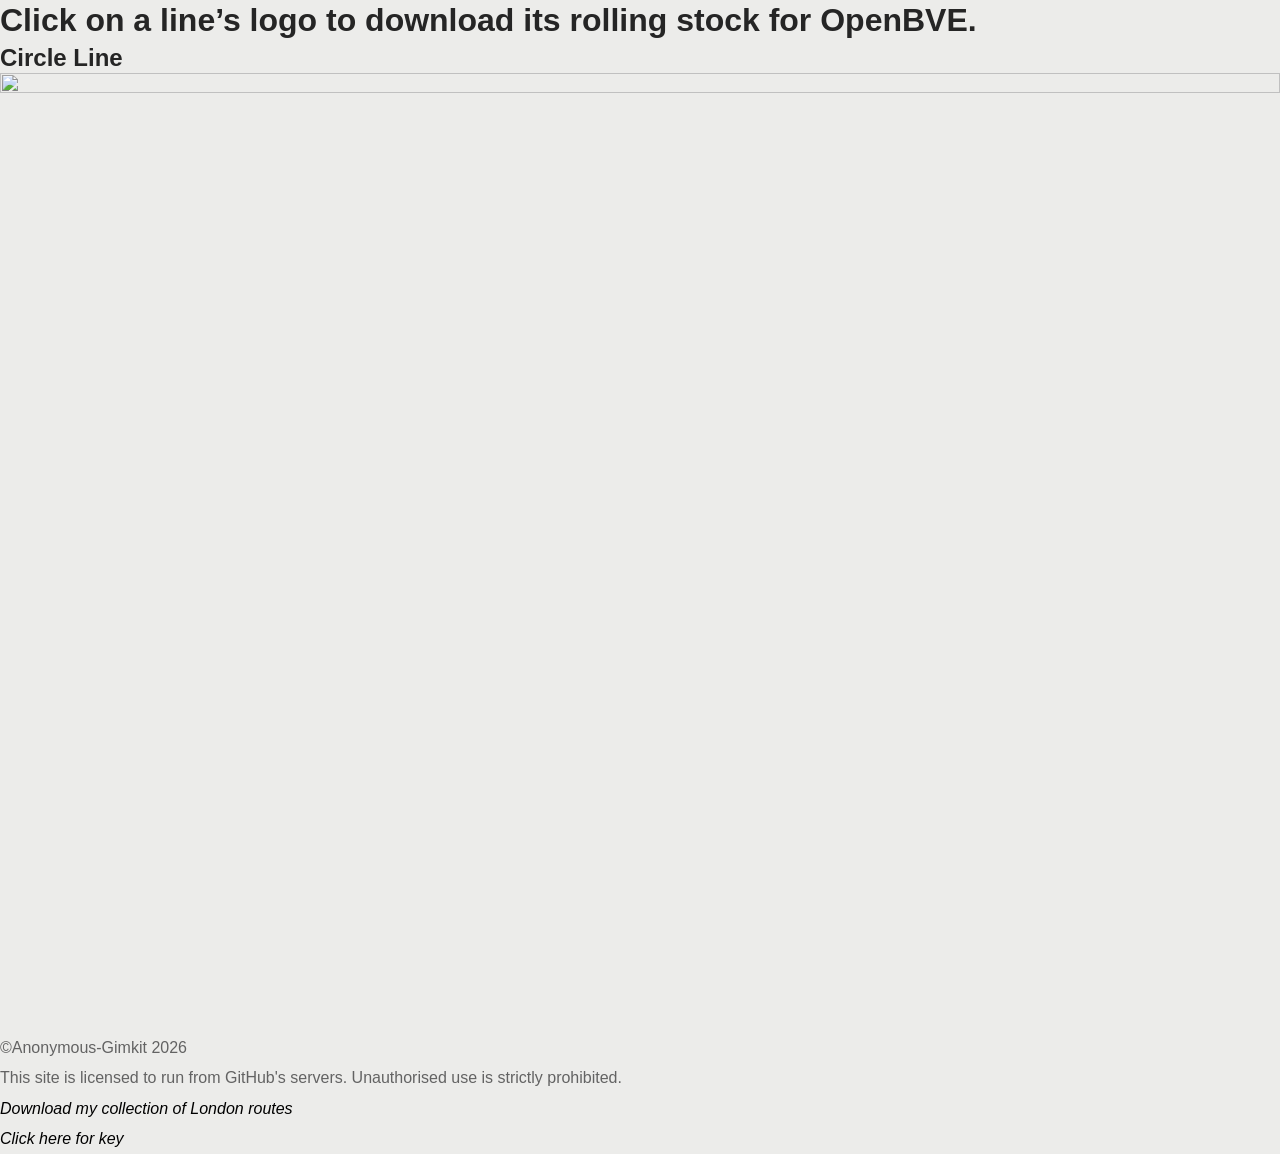
==== index.html @ 58d27453 "Update index.html" ====
<!DOCTYPE html>
<html>
  <head>
    <meta charset="utf-8">
    <title>Singapore MRT Rolling Stock for OpenBVE</title>
    <link rel="icon" type="image/svg+xml" href="favicon-SGMRT.svg">
    <link rel="stylesheet" href="css/style.css">
    <link rel="stylesheet" href="css/style-mobNav.css">
    <link rel="stylesheet" href="css/style-breakpoints.css">

    <link rel="stylesheet" href="https://unpkg.com/swiper/swiper-bundle.min.css">
    <link rel="stylesheet" href="css/carousel.css">  
  <style></style>
  </head>
  <body>
    <div>
      <h1>Click on a line’s logo to download its rolling stock for OpenBVE.</h1>
    </div>
    <div>
      <h2>Circle Line</h2>
      <a href="releases-ccl">
        <img src="releases-ccl/favicon-ccl.svg" width="400" height="300">
      </a>
    </div>
  </body>
  <footer>
    <p>©Anonymous-Gimkit 2026</p>
    <p>This site is licensed to run from GitHub's servers. Unauthorised use is strictly prohibited.</p>
    <p><i><a href="https://mega.nz/folder/wrhk1AKR">Download my collection of London routes</a></i></p>
    <p><a href="key.png"><i>Click here for key</i></a></p>
  </footer>
</html>
---- css/style.css ----
/* ------------------------------------------
[Tables of Content]

> style (this)
    - Import
    - 1.0 Body/Main Styling
    - 2.0 Paddings/Margins
    - 3.0 Heading
    - 4.0 BackToTop/ ProgressBar
    - 5.0 Buttons
    - 6.0 Header
    - 7.0 Hero
    - 8.0 Animations
    - 9.0 About
    - 10.0 Timelines/Summary
    - 12.0 Works By NRFZ/Blogs (Featured/Main)
    - 13.0 Hero Details
    - 14.0 Skills Section
    - 15.0 Works By NRFZ_Details Section
    - 16.0 Blog Post Section
    - 17.0 Breadcrumbs
    - 18.0 Portfolio Controls
    - 19.0 EICW
    - 20.0 Filter/Jumplist Controls
    - 21.0 Scrollable Tabs
    - 22.0 Navigation
    - 23.0 Footer
    - 24.0 Screenshots Draggable Carousel

> style-breakpoints
> dark-mode
--------------------------------------------- */

/* ------------------------------------------ Import and font ------------------------------------------*/
@font-face {
  font-family: "IdentityFont";
  src: url("LTAId.ttf") format("truetype");
}

@import url(bootstrap.min.css);
@import url(animate.css);
@import url(owl.carousel.min.css);
@import url(magnific-popup.css);
@import url(default-assets/themify-icons.css);
/* ------------------------------------------*/

/* ------------------------------------------ 1.0 Body/Main Styling ------------------------------------------ */

* {
    box-sizing: border-box;
    padding: 0;
    margin: 0;
}

html,
body {
    overflow-x: hidden;
    width: 100%;
}


body {
    font-family: "Onest", sans-serif;
    background: #ececea;
    min-height: 100vh;
    padding: 0;
    margin: 0;
    overflow-x: hidden;
}


h1,
h2,
h3,
h4,
h5,
h6 {
    font-family: "Onest", sans-serif;
    color: #252525;
    line-height: 1.3;
    font-weight: 600;
    cursor: default;
}

a,
a:active,
a:focus,
a:hover {
    color: #000;
    text-decoration: none;
    -webkit-transition-duration: 500ms;
    -o-transition-duration: 500ms;
    transition-duration: 500ms;
    font-weight: 500;
}


li {
    list-style: none;
}

p {
    line-height: 1.9;
    color: #636363;
    font-size: 16px;
    font-weight: 400;
    cursor: default;
}

img {
    width: 100%;
    height: auto;
}

ul {
    margin: 0;
    padding: 0;
}

ul li {
    margin: 0;
    padding: 0;
}

.bg-overlay {
    position: relative;
    z-index: 1;
}

.bg-overlay::after {
    position: absolute;
    content: "";
    height: 100%;
    width: 100%;
    top: 0;
    left: 0;
    z-index: -1;
}

.bg-overlay-section::after {
    position: absolute;
    content: "";
    height: 100%;
    width: 100%;
    top: 0;
    left: 0;
    z-index: -1;
}

.row {
    margin-right: 0px;
    margin-left: 0px;
}

.container {
    width: 100%;
    padding-right: 25px;
    padding-left: 25px;
    margin-right: auto;
    margin-left: auto;
}

.container-xxl {
    padding-right: 50px;
    padding-left: 50px;
    max-width: 90em;
    margin-right: auto;
    margin-left: auto;
}

.mfp-arrow {
    top: 75%;
}

.bg-img {
    background-position: center center !important;
    background-size: cover !important;
    background-repeat: no-repeat !important;
}

.mfp-image-holder .mfp-close,
.mfp-iframe-holder .mfp-close {
    position: fixed;
    z-index: 100;
    color: #fff;
    right: 20px;
    text-align: center;
    padding-right: 0;
    width: 100%;
    top: 20px;
    width: 30px;
    background: #a24c28;
    height: 30px;
    line-height: 30px;
}

.responsive-iframe-container {
    position: relative;
    width: 100%;
    padding-bottom: 40%;
    /* 1280/512 = 2.5, so 40% for 2.5:1 aspect ratio */
    height: 0;
    overflow: hidden;
}

.responsive-iframe-container iframe {
    position: absolute;
    top: 0;
    left: 0;
    width: 100%;
    height: 100%;
    border: 0;
}

img.mfp-img {
    -webkit-box-shadow: 0 2px 40px 8px rgba(15, 15, 15, 0.15);
    box-shadow: 0 2px 40px 8px rgba(15, 15, 15, 0.15);
}

button.mfp-close,
button.mfp-arrow {
    background: #000;
    color: #fff;
    height: 7em;
    border-radius: 20px;
}

.mfp-bottom-bar {
    display: none !important;
}

.mfp-bg {
    background-color: #000000;
}

.bg-transparent {
    background-color: transparent !important;
}

.bg-gray {
    background-color: #e9eae5 !important;
}

textarea:focus,
input:focus {
    outline: none;
}

textarea:invalid,
input:invalid,
textarea:required,
input:required {
    box-shadow: none !important;
}

.border {
    border-color: #ebebeb;
}

.mfp-arrow-left::after {
    border-right-color: transparent;
}

.mfp-arrow-left::before {
    border-right-color: #ffffff;
}

.mfp-arrow-right::after {
    border-left-color: transparent;
}

.mfp-arrow-right::before {
    border-left-color: #ffffff;
}

.about-me-area {
    padding-top: 50px;
    padding-bottom: 83px;
    background-color: #f6f7f2;
}

.pw-portfolio-area-featured {
    padding-top: 80px;
    padding-bottom: 80px;
    background-color: #ececea;
}

.pw-portfolio-area {
    padding-top: 20px;
    padding-bottom: 80px;
    background-color: #ececea;
}

.hyperlink {
    color: #864a2c;
}

.hyperlink:hover {
    color: #bd7a59;
}

/*  ------------------------------------------ */

/* ------------------------------------------ 2.0 Paddings/Margins ------------------------------------------ */

.mt-15 {
    margin-top: 15px;
}

.mt-30 {
    margin-top: 30px;
}

.mt-40 {
    margin-top: 40px;
}

.mt-50 {
    margin-top: 50px;
}

.mt-70 {
    margin-top: 70px;
}

.mt-80 {
    margin-top: 80px;
}

.mt-100 {
    margin-top: 100px;
}

.mt-150 {
    margin-top: 150px;
}

.mr-15 {
    margin-right: 15px;
}

.mr-30 {
    margin-right: 30px;
}

.mr-50 {
    margin-right: 50px;
}

.mr-100 {
    margin-right: 100px;
}

.mb-10 {
    margin-bottom: 10px;
}

.mb-15 {
    margin-bottom: 15px;
}

.mb-30 {
    margin-bottom: 30px;
}

.mb-40 {
    margin-bottom: 40px;
}

.mb-50 {
    margin-bottom: 50px;
}

.mb-60 {
    margin-bottom: 60px;
}

.mb-70 {
    margin-bottom: 70px;
}

.mb-80 {
    margin-bottom: 80px;
}

.mb-100 {
    margin-bottom: 100px;
}

.ml-15 {
    margin-left: 15px;
}

.ml-30 {
    margin-left: 30px;
}

.ml-50 {
    margin-left: 50px;
}

.ml-100 {
    margin-left: 100px;
}

.pt-50 {
    padding-top: 50px !important;
}

.section-padding-50 {
    padding-top: 50px;
    padding-bottom: 50px;
    background-color: #e9eae5;
}

.section-padding-80 {
    padding-top: 80px;
    padding-bottom: 80px;
    background-color: #f6f7f2;
}

.section-padding-0-80 {
    padding-top: 0;
    padding-bottom: 80px;
    background-color: #f6f7f2;
}

.section-padding-80-0 {
    padding-top: 80px;
    padding-bottom: 80px;
    background-color: #f6f7f2;
}

.section-padding-80-50 {
    padding-top: 80px;
    padding-bottom: 50px;
    background-color: #f6f7f2;
}

.section-padding-100 {
    padding-top: 100px;
    padding-bottom: 100px;
    background-color: #f6f7f2;
}

.section-padding-0-100 {
    padding-top: 0;
    padding-bottom: 100px;
    background-color: #f6f7f2;
}

.section-padding-100-0 {
    padding-top: 100px;
    padding-bottom: 0;
    background-color: #f6f7f2;
}

.follow-area.clearfix {
    padding-top: 80px;
    padding-bottom: 120px;
    background-color: #ececea;
}

/* ------------------------------------------ */

/* ------------------------------------------ 3.0 Heading ------------------------------------------ */

.section-heading {
    position: relative;
    z-index: 1;
    margin-bottom: 50px;
}

.section-heading h2 {
    font-size: 36px;
    text-transform: capitalize;
    margin-bottom: 5px;
    display: block;
    line-height: 1.2;
    cursor: default;
}

/* ------------------------------------------ */

/* ------------------------------------------ 4.0 BackToTop/ ProgressBar ------------------------------------------ */

#scrollUp {
    position: fixed;
    right: 40px;
    font-size: 20px;
    line-height: 47px;
    width: 46px;
    height: 46px;
    bottom: 60px;
    background-color: #a24c28;
    color: #fff;
    text-align: center;
    border-radius: 25px;
    box-shadow: 0 2px 40px 0px rgba(15, 15, 15, 0.15);
    z-index: 12345111212;
    /* Override plugin's inline display:none; visibility is controlled via opacity */
    display: block !important;
    opacity: 0;
    pointer-events: none;
    transform: translateY(12px);
    transition: opacity 0.3s cubic-bezier(.4, 0, .2, 1), transform 0.3s cubic-bezier(.4, 0, .2, 1);
}

#scrollUp.btt-visible {
    opacity: 1;
    pointer-events: auto;
    transform: translateY(0);
}

#scrollUp:focus,
#scrollUp:hover {
    background-color: #6d99c0;
    color: #ffffff;
    transform: translateY(-2px);
}


/* Scroll Indicator Container */
#scroll-indicator-container {
    position: fixed;
    top: 0;
    left: 0;
    width: 100%;
    height: 4px;
    z-index: 9999;
}

/* Scroll Indicator */
#scroll-indicator {
    height: 100%;
    width: 0;
    background-image: linear-gradient(to right, #8f1211, #962f14, #9c4519, #a15722, #a6692e);;
    transition: width 0.1s ease;
}

.scroll-bar {
    height: 5px;
    background: #b9683f;
    width: 0%;
}

/* ------------------------------------------ */

/* ------------------------------------------ 5.0 Buttons ------------------------------------------ */

.btn:focus {
    box-shadow: none;
}

.pw-btn {
    position: relative;
    z-index: 1;
    min-width: 160px;
    height: auto;
    line-height: 46px;
    font-size: 14px;
    font-weight: 500;
    display: inline-block;
    padding: 0 30px;
    text-align: center;
    text-transform: capitalize;
    background-color: #a24c28;
    box-shadow: inset 0 1px 0 rgba(255, 255, 255, 0.3), 0 4px 12px rgba(0, 0, 0, 0.1);
    color: #252525;
    border-radius: 60px;
    transition: all 0.4s cubic-bezier(0.25, 0.46, 0.45, 0.94);
    border: none;
}

.pw-btn-small {
    position: relative;
    z-index: 1;
    min-width: 80px;
    height: 46px;
    line-height: 46px;
    font-size: 14px;
    font-weight: 500;
    display: inline-block;
    padding: 0 30px;
    text-align: center;
    text-transform: capitalize;
    background-color: #a24c28;
    box-shadow: inset 0 1px 0 rgba(255, 255, 255, 0.3), 0 4px 12px rgba(0, 0, 0, 0.1);
    color: #252525;
    border-radius: 60px;
    transition: all 0.4s cubic-bezier(0.25, 0.46, 0.45, 0.94);
    border: none;
}

.pw-btn.btn-2,
.pw-btn-small.btn-2 {
    color: #fff;
}

.pw-btn:focus,
.pw-btn:hover,
.pw-btn-next:focus,
.pw-btn-next:hover,
.pw-btn-prev:focus,
.pw-btn-prev:hover,
.wbnrfz_btn:focus,
.wbnrfz_btn:hover,
.pw-btn-small:focus,
.pw-btn-small:hover {
    font-weight: 500;
    background-color: #6d99c0 !important;
    color: #fff;
    transform: translateY(-2px);
}

.badges-btn {
    background-color: #ebebeb;
    padding: 5px 15px;
    display: inline-block;
    color: #636363;
    font-size: 12px;
    font-weight: 500;
    text-transform: uppercase;
    border-radius: 2px;
    -webkit-transition-duration: 500ms;
    -o-transition-duration: 500ms;
    transition-duration: 500ms;
    letter-spacing: 1px;
}

.badges-btn:hover,
.badges-btn:focus {
    background-color: #df7d4d;
    color: #ffffff;
    font-weight: 500;
}

.wbnrfz_btn_theme {
    position: relative;
    z-index: 1;
    min-width: auto;
    height: 46px;
    line-height: 42px;
    font-size: 14px;
    font-weight: 500;
    display: inline-block;
    padding: 0 30px;
    text-align: center;
    text-transform: capitalize;
    color: #000;
    border-radius: 60px;
    transition-duration: 500ms;
    margin-bottom: 0px;
    margin-top: 0px;
    border: 1px solid #cccccc;
}

.wbnrfz_btn_theme:hover {
    background-color: #4784c5;
    transform: translateY(-2px);
}

#theme-icon {
    transition: transform 1.8s ease, opacity 1.8s ease;
}

#theme-icon.animate {
    animation: pulse 0.5s infinite;
    opacity: 0.5;
}

/* ------------------------------------------ */

/* ------------------------------------------ 6.0 Header ------------------------------------------ */

header {
    position: fixed;
    top: 0;
    left: 0;
    width: 100%;
    padding: 0 5%;
    display: flex;
    justify-content: space-between;
    align-items: center;
    z-index: 5;
    background: #ffffffea;
    box-shadow: 0 4px 30px rgba(0, 0, 0, 0.1);
    backdrop-filter: blur(5px);
}


.nav-item {
    position: relative;
    color: #000;
    font-size: 1rem;
    font-weight: 500;
    line-height: 25px;
    letter-spacing: -0.13px;
    text-decoration: none;
    margin-left: 2.5rem;
    transition: all 0.5s ease;
}

.nav-item:hover {
    color: #6d99c0;
}


.nav-item.active {
    font-weight: bold;
    border-bottom: 2px solid #989891;
    text-decoration: none;
    line-height: 40px;
    color: #989891;
}

.nav-item:hover:after {
    width: 100%;
}

.nav-item-toggle {
    position: relative;
    line-height: 25px;
    letter-spacing: -0.13px;
    text-decoration: none;
    margin-left: 2.5rem;
    transition: all 0.5s ease;
}

.nav-item-toggle:hover:after,
.nav-item-toggle::after {
    background-color: none;
}

.logo {
    width: 45px;
}

.icons {
    position: absolute;
    right: 5%;
    font-size: 2.3rem;
    color: #000;
    cursor: pointer;
    display: none;
}

#check {
    display: none;
}

/* ------------------------------------------ */

/* ------------------------------------------ 7.0 Hero ------------------------------------------ */

#centered-container {
    position: fixed;
    top: 50%;
    left: 50%;
    transform: translate(-50%, -50%);
    padding: 20px;
}


#title {
    margin-top: 24px;
    font-size: 40px;
    font-weight: 600;
    text-align: center;
    display: block;
    cursor: default;
    color: #fff;
}

#position {
    font-size: 20px;
    color: #407edb;
    text-align: center;
    display: block;
    cursor: default;
}

#media {
    margin-top: 60px;
    width: 400px;
    display: flex;
    align-items: center;
    justify-content: space-between;
}

.media_link {
    color: #ffffff;
    transition: all .083s ease-in-out;
}

.media_link:hover {
    transform: translateY(-2px);
    opacity: 1;
}


#hero {
    width: 100%;
    height: 100vh;
    background: url("../img/bg-img/hero-bg.png") top right no-repeat;
    background-size: cover;
    position: relative;
}


#hero:before {
    content: "";
    position: absolute;
    bottom: 0;
    top: 0;
    left: 0;
    right: 0;
}

#hero h1 {
    margin: 0;
    font-size: 64px;
    font-weight: 700;
    line-height: 56px;
    color: #fff;
    cursor: default;
}

#hero p {
    color: #45505b;
    margin: 15px 0 0 0;
    font-size: 26px;
    font-family: 'Onest', sans-serif;
    cursor: default;
}

#hero p span {
    color: #1d2434;
    letter-spacing: 1px;
    cursor: default;
}

#hero .social-links {
    margin-top: 30px;
}

/* ------------------------------------------ */

/* ------------------------------------------ 8.0 Animations ------------------------------------------ */

@keyframes fadeInUp {
    0% {
        opacity: 0;
        -webkit-transform: translate3d(0, 8%, 0);
        transform: translate3d(0, 8%, 0)
    }

    100% {
        opacity: 1;
        -webkit-transform: translateZ(0);
        transform: translateZ(0)
    }
}

.fadeInUp {
    -webkit-animation-name: fadeInUp;
    animation-name: fadeInUp
}


@keyframes slideInLeft {
    0% {
        -webkit-transform: translate3d(-100%, 0, 0);
        transform: translate3d(-100%, 0, 0);
        visibility: visible
    }

    to {
        -webkit-transform: translateZ(0);
        transform: translateZ(0)
    }
}

.slideInLeft {
    -webkit-animation-name: slideInLeft;
    animation-name: slideInLeft
}

@keyframes pulse-animation {
    0% {
        box-shadow: 0 0 0 0px rgba(0, 0, 0, 0.2);
    }

    100% {
        box-shadow: 0 0 0 20px rgba(0, 0, 0, 0);
    }
}

@keyframes pulse {
    0% {
        transform: scale(1);
    }

    50% {
        transform: scale(1.1);
    }

    100% {
        transform: scale(1);
    }
}

/* ------------------------------------------ */

/* ------------------------------------------ 9.0 About ------------------------------------------ */

.about-us-content h3 {
    font-size: 36px;
    display: block;
    margin-bottom: 5px;
}

.about-me-content {
    -webkit-transition-duration: 800ms;
    -o-transition-duration: 800ms;
    transition-duration: 800ms;
    background-color: #ffffff;
    padding: 47px 20px 17px;
    border-radius: 25px;
    box-shadow: 3px 0 15px -1px rgba(0, 0, 0, 0.15);
    position: relative;
    z-index: 1;
    margin-top: 50px;
    min-height: 110px;
    display: flex;
    flex-direction: column;
}

.about-me-content .wsd-icon {
    -webkit-transition-duration: 800ms;
    -o-transition-duration: 800ms;
    transition-duration: 800ms;
    height: 76px;
    width: 76px;
    background: linear-gradient(58deg, rgba(197, 198, 190, 1) 0%, rgba(94, 94, 90, 1) 100%);
    display: inline-block;
    text-align: center;
    line-height: 76px;
    border-radius: 50%;
    color: #fff;
    font-size: 30px;
    position: absolute;
    top: -38px;
    left: 50%;
    margin-left: -38px;
}

.about-me-content .ui-icon {
    -webkit-transition-duration: 800ms;
    -o-transition-duration: 800ms;
    transition-duration: 800ms;
    height: 76px;
    width: 76px;
    background: linear-gradient(58deg, rgba(190, 62, 48, 1) 0%, rgba(220, 147, 25, 1) 100%);
    display: inline-block;
    text-align: center;
    line-height: 76px;
    border-radius: 50%;
    color: #ffffff;
    font-size: 30px;
    position: absolute;
    top: -38px;
    left: 50%;
    margin-left: -38px;
}

.about-me-content .ux-icon {
    -webkit-transition-duration: 800ms;
    -o-transition-duration: 800ms;
    transition-duration: 800ms;
    height: 76px;
    width: 76px;
    background: linear-gradient(58deg, rgba(164, 185, 215, 1) 0%, rgba(41, 99, 161, 1) 100%);
    display: inline-block;
    text-align: center;
    line-height: 76px;
    border-radius: 50%;
    color: #ffffff;
    font-size: 30px;
    position: absolute;
    top: -38px;
    left: 50%;
    margin-left: -38px;
}

.about-me-content h4 {
    font-size: 20px;
    font-weight: 500;
    margin-bottom: 15px;
    -webkit-transition-duration: 800ms;
    -o-transition-duration: 800ms;
    transition-duration: 800ms;
    cursor: default;
}

.about-me-content p {
    -webkit-transition-duration: 800ms;
    -o-transition-duration: 800ms;
    transition-duration: 800ms;
    font-size: 14px;
    margin-bottom: 0;
    cursor: default;
}

.about-me-content:hover {
    transform: translateY(-2px);
}

.about-me-content:hover,
.about-me-content:focus {
    background-color: #c7e3fb;
}

.about-me-content:hover .chosse-us-icon,
.about-me-content:focus .chosse-us-icon {
    background-color: #000000;
    box-shadow: 0 5px 15px 2px rgba(255, 255, 255, 0.15);
}

.about-me-content:hover h4,
.about-me-content:hover p,
.about-me-content:focus h4,
.about-me-content:focus p {
    color: #000;
}

.box-indiv {
    margin-bottom: -4em;
}

.box-indiv-2 {
    margin-bottom: 1em;
}

.sect-title {
    margin-bottom: -2em;
}

/* ------------------------------------------ */

/* ------------------------------------------ 10.0 Timelines/Summary ------------------------------------------ */

.timeline-horizontal {
    display: grid;
    grid-template-columns: repeat(4, 1fr);
    gap: 20px;
    align-items: stretch;
    margin: 20px 0;
}

.timeline-item {
    background: #fff;
    padding: 15px 20px;
    border: 1px solid #ddd;
    border-radius: 25px;
    text-align: center;
    position: relative;
    transition-duration: 800ms;
    border: 1px solid #2b2b2b33;
    box-shadow: inset 0 1px 0 rgba(255, 255, 255, 0.3), 0 4px 12px rgba(0, 0, 0, 0.1);
}

.timeline-item:hover {
    background-color: #c7e3fb;
    transform: translateY(-2px);
}

.timeline-item h4 {
    margin-bottom: 5px;
    font-size: 16px;
    font-weight: bold;
}

.timeline-item p {
    margin: 0;
    font-size: 14px;
    text-align: center;
}

h4.timeline-date-edu {
    font-size: 18px;
    background: linear-gradient(58deg, rgba(164, 185, 215, 1) 0%, rgba(41, 99, 161, 1) 100%);
    color: #fff;
    border-radius: 20px;
    padding: 5px 15px;
    text-align: center;
}

h4.timeline-date-exp {
    font-size: 18px;
    background: linear-gradient(58deg, rgba(197, 198, 190, 1) 0%, rgba(94, 94, 90, 1) 100%);
    color: #fff;
    border-radius: 20px;
    padding: 5px 15px;
    text-align: center;
}

h4.timeline-date-aa {
    font-size: 18px;
    background: linear-gradient(58deg, rgba(190, 62, 48, 1) 0%, rgba(220, 147, 25, 1) 100%);
    color: #fff;
    border-radius: 20px;
    padding: 5px 15px;
    text-align: center;
}

.about-me-summary {
    -webkit-transition-duration: 800ms;
    -o-transition-duration: 800ms;
    transition-duration: 800ms;
    background-color: #fff;
    padding: 46px 36px 13px;
    border-radius: 25px;
    position: relative;
    z-index: 1;
    margin-top: 50px;
    border: 1px solid #2b2b2b33;
    box-shadow: inset 0 1px 0 rgba(255, 255, 255, 0.3), 0 4px 12px rgba(0, 0, 0, 0.1);
}

.about-me-summary:hover {
    background-color: #c7e3fb;
    transform: translateY(-2px);
}

.about-me-summary .summ-icon {
    -webkit-transition-duration: 800ms;
    -o-transition-duration: 800ms;
    transition-duration: 800ms;
    height: 76px;
    width: 76px;
    background: linear-gradient(58deg, rgba(197, 198, 190, 1) 0%, rgba(94, 94, 90, 1) 100%);
    display: inline-block;
    text-align: center;
    line-height: 76px;
    border-radius: 50%;
    color: #fff;
    font-size: 30px;
    position: absolute;
    top: -38px;
    left: 50%;
    margin-left: -38px;
}

.port-summary {
    -webkit-transition-duration: 800ms;
    -o-transition-duration: 800ms;
    transition-duration: 800ms;
    background-color: #fff;
    padding: 46px 36px 13px;
    border-radius: 25px;
    box-shadow: 3px 0 15px -1px rgba(0, 0, 0, 0.15);
    position: relative;
    z-index: 1;
    margin-bottom: 7em;
}

.port-summary:hover {
    background-color: #c7e3fb;
}

.port-summary .summ-icon {
    -webkit-transition-duration: 800ms;
    -o-transition-duration: 800ms;
    transition-duration: 800ms;
    height: 76px;
    width: 76px;
    background: linear-gradient(58deg, rgba(164, 185, 215, 1) 0%, rgba(41, 99, 161, 1) 100%);
    display: inline-block;
    text-align: center;
    line-height: 76px;
    border-radius: 50%;
    color: #fff;
    font-size: 30px;
    position: absolute;
    top: -38px;
    left: 50%;
    margin-left: -38px;
}

.port-year .summ-icon {
    -webkit-transition-duration: 800ms;
    -o-transition-duration: 800ms;
    transition-duration: 800ms;
    height: 76px;
    width: 76px;
    background: linear-gradient(58deg, rgba(190, 62, 48, 1) 0%, rgba(220, 147, 25, 1) 100%);
    display: inline-block;
    text-align: center;
    line-height: 76px;
    border-radius: 50%;
    color: #fff;
    font-size: 30px;
    position: absolute;
    top: -38px;
    left: 50%;
    margin-left: -38px;
}

.port-share .summ-icon {
    -webkit-transition-duration: 800ms;
    -o-transition-duration: 800ms;
    transition-duration: 800ms;
    height: 76px;
    width: 76px;
    background: linear-gradient(58deg, rgba(197, 198, 190, 1) 0%, rgba(94, 94, 90, 1) 100%);
    display: inline-block;
    text-align: center;
    line-height: 76px;
    border-radius: 50%;
    color: #fff;
    font-size: 30px;
    position: absolute;
    top: -38px;
    left: 50%;
    margin-left: -38px;
}


.about-me-summ {
    background-color: #ececea;
    z-index: 0;
}

/* ------------------------------------------ */

/* ------------------------------------------ 11.0 Works By NRFZ/Blogs (Featured/Main) ------------------------------------------ */
.wbnrfz-works {
    padding: 60px 20px;
    background-color: #ececea;
    text-align: center;
}

.wbnrfz-works.floating-cards {
    margin-top: -250px;
    padding-top: 50px;
    padding-bottom: 60px;
    position: relative;
    z-index: 10;
    background: transparent;
}

.wbnrfz-works.floating-cards .section-heading h2 {
    color: #fff;
    text-shadow: 0 2px 10px rgba(0, 0, 0, 0.2);
}

.wbnrfz-works.floating-cards .wbnrfz-grid {
    padding-top: 0;
}

.wbnrfz-works.floating-cards::before {
    content: "";
    position: absolute;
    top: 0;
    left: 0;
    right: 0;
    bottom: 0;
    width: 100vw;
    margin-left: calc(-50vw + 50%);
    background: linear-gradient(to bottom,
            rgba(255, 255, 255, 0) 0%,
            rgba(255, 255, 255, 0.1) 15%,
            rgba(255, 255, 255, 0.2) 50%,
            rgba(255, 255, 255, 0.25) 100%);
    backdrop-filter: blur(20px);
    mask-image: linear-gradient(to bottom,
            transparent 0%,
            black 20%,
            black 70%,
            transparent 100%);
    z-index: -1;
}

.wbnrfz-works.floating-cards .card {
    box-shadow: 0 15px 40px rgba(0, 0, 0, 0.25);
    border-radius: 25px;
    overflow: hidden;
    position: relative;
    display: flex;
    flex-direction: column;
    cursor: pointer;
    aspect-ratio: 4 / 4;
}

.wbnrfz-works.floating-cards .card::before {
    content: '';
    position: absolute;
    top: -10px;
    left: -10px;
    right: -10px;
    bottom: -10px;
    background: var(--card-bg) center / cover no-repeat;
    filter: blur(15px) brightness(0.9);
    z-index: 0;
}

/* .wbnrfz-works.floating-cards .card img {
    width: 100%;
    height: auto;
    display: block;
    object-fit: contain;
} */

.wbnrfz-works.floating-cards .card img {
    width: 100%;
    height: 100%;
    object-fit: cover;
    position: absolute;
    top: 0;
    left: 0;
}

.wbnrfz-works.floating-cards .card .card-content {
    position: absolute !important;
    bottom: 0;
    left: 0;
    right: 0;
    min-height: 100px;
    padding: 20px 20px 20px;
    text-align: left;
    display: flex;
    flex-direction: column;
    align-items: flex-start;
    justify-content: center;
}

.wbnrfz-works.floating-cards .card .card-content h3 {
    color: #000;
    font-size: 19px;
    margin: 0 0 15px 0;
}

.wbnrfz-works.floating-cards .card:hover {
    box-shadow: 0 20px 50px rgba(0, 0, 0, 0.3);
}

.wbnrfz-works .section-title {
    font-size: 2.5rem;
    font-weight: bold;
    margin-bottom: 40px;
    color: #222;
    text-transform: uppercase;
    letter-spacing: 1px;
}

.wbnrfz-grid {
    display: grid;
    grid-template-columns: repeat(auto-fit, minmax(270px, 270px));
    gap: 55px;
    justify-content: flex-start;
    padding-top: 1em;
    padding-bottom: 5em;
}

.wbnrfz-grid.filtered {
    grid-template-columns: repeat(auto-fit, minmax(270px, 270px));
    justify-content: start;
}

.wbnrfz-grid.two-cards {
    grid-template-columns: repeat(auto-fit, minmax(270px, 270px));
    max-width: 600px;
    margin: 0;
    justify-content: start;
}

.wbnrfz-grid.one-card {
    grid-template-columns: repeat(auto-fit, minmax(270px, 270px));
    max-width: none;
    margin: 0;
    justify-content: start;
}

.card {
    background: #fff;
    border-radius: 25px;
    overflow: hidden;
    box-shadow: 0 8px 20px rgba(0, 0, 0, 0.1);
    transition: transform 0.3s ease, box-shadow 0.3s ease;
    display: flex;
    flex-direction: column;
    position: relative;
}

.card:hover {
    transform: translateY(-2px);
    box-shadow: 0 12px 30px rgba(0, 0, 0, 0.15);
}

.card img {
    width: 100%;
    height: auto;
    object-fit: cover;
}

.card-content {
    padding: 20px;
    text-align: left;
    opacity: 0;
    visibility: hidden;
    transform: scale(1);
    transition-duration: 300ms;
    position: absolute;
    bottom: 0;
    left: 0;
    right: 0;
    background: #ffffffdc;
    backdrop-filter: blur(5px);
}

.card:hover .card-content {
    opacity: 1;
    visibility: visible;
    transform: translateY(0);
}

.card h3 {
    font-size: 20px;
    font-weight: 600;
    color: #333;
    margin-bottom: 10px;
}

.card p {
    font-size: 1rem;
    color: #666;
    margin-bottom: 20px;
    line-height: 1.6;
}

.card {
    transition: opacity 0.35s, transform 0.35s;
    opacity: 1;
    transform: scale(1);
}

.card.fade-in {
    opacity: 1;
    transform: scale(1);
}

.card.fade-out {
    opacity: 0;
    transform: scale(0.97);
    pointer-events: none;
}


/* ------------------------------------------ */

/* ------------------------------------------  13.0 Hero Details ------------------------------------------ */

img.profile-pic {
    width: 220px;
    height: 220px;
}

.profile-det {
    padding: 4em;
    padding-top: 0.5em;
    padding-bottom: 2.5em;
}

.profile-name {
    color: #000;
    font-size: 35px;
    padding-top: 0.5em;
    cursor: default;
}

.profile-desc {
    color: #5e6044;
    font-size: 20px;
    font-weight: normal;
    cursor: default;
}

.profile-link a {
    color: #000;
    padding: 1.0em;
}

.profile-link a:hover {
    color: #6d99c0;
}

/* ------------------------------------------ */

/* ------------------------------------------ 14.0 Skills Section ------------------------------------------ */

.owl-carousel.owl-loaded {
    display: block;
    scale: 0.8;
    padding-top: 15px;
}

.skill-ara {
    padding-left: 20px;
    padding-right: 20px;
}


.skill-ara .single-skill {
    margin-bottom: 25px;
}

.skill-ara .single-skill .progress-count {
    display: flex;
    justify-content: space-between;
}

.skill-ara .single-skill .progress-count p {
    font-size: 16px;
    font-weight: 400;
    text-transform: capitalize;
    color: #000d21;
    margin-bottom: 10px;
    cursor: default;
}

.skill-ara .single-skill .progress-count span {
    font-size: 16px;
    font-weight: bold;
    text-transform: capitalize;
    color: #a24c28;
    margin: 0;
    cursor: default;
}

.skill-ara .single-skill .progress {
    height: 12px;
    background-color: #fff;
    border: 1px solid #2b2b2b09;
    box-shadow: inset 0 1px 0 rgba(255, 255, 255, 0.233), 0 4px 12px rgba(0, 0, 0, 0.1);
    border-radius: 15px;
}

.skill-ara .single-skill .progress-bar {
    background: #87bee8;
    background-image: linear-gradient(to right, #8f1211, #962f14, #9c4519, #a15722, #a6692e);;
    width: 0%;
    border-radius: 15px;
}

/* ------------------------------------------ */

/* ------------------------------------------ 15.0 Works By NRFZ_Details Section ------------------------------------------ */

.social_links a {
    font-size: 16px;
    color: #000;
    margin-left: 15px;
    margin-right: 15px;
}

.social_links a:hover {
    color: #6d99c0;
}

.collapse .details_catagory_wrap .single_catagory {
    margin-top: 2em;
    margin-bottom: 0px;
    text-align: left;
}

.collapse .details_catagory_wrap .single_catagory h4 {
    font-size: 20px;
    color: #000;
    font-weight: 400;
}

.collapse .details_catagory_wrap .single_catagory span {
    font-size: 16px;
    color: #828793;
    font-weight: 400;
    font-family: "Onest", sans-serif;
    display: block;
    margin-bottom: 6px;
}

.wbnrfz_details .banner {
    margin-bottom: 30px;
}

.wbnrfz_details .details_info {
    margin-bottom: 20px;
    text-align: justify;
}

.wbnrfz_details h1 {
    font-size: clamp(34px, 8.5vw, 40px) !important;
    margin-bottom: 50px;
    font-weight: bold;
}

h1.brc {
    font-size: clamp(34px, 8.5vw, 35px);
    margin-bottom: 0px;
    font-weight: bold;
    text-align: center;
}

.wbnrfz_btn {
    position: relative;
    z-index: 1;
    min-width: auto;
    height: 46px;
    line-height: 42px;
    font-size: 14px;
    font-weight: 500;
    display: inline-block;
    padding: 0 30px;
    text-align: center;
    text-transform: capitalize;
    background-color: #b5b69f;
    color: #252525;
    border-radius: 60px;
    transition-duration: 500ms;
    margin-bottom: 10px;
    margin-top: 5px;
}

.wbnrfz_details_section .col-lg-6,
.wbnrfz_details_section .col-lg-4 {
    padding-top: 25px;
}

.wbnrfz_details_section .banner img {
    width: 80%;
    border-radius: 25px;
    transition: all 0.5s ease;
}

.wbnrfz_details_section .thumb img {
    border-radius: 25px;
}


.wbnrfz_details_section img:hover,
.banner-eicw:hover,
.cp-img:hover,
.column-pic:hover {
    transform: translateY(-2px);
    transition: transform 0.8s cubic-bezier(0.25, 0.8, 0.25, 1), filter 0.6s cubic-bezier(0.25, 0.8, 0.25, 1);
    cursor: pointer;
}

.dropdown-item:focus {
    background-color: #6d99c0;
    color: #fff;
}

.dropdown-item:hover {
    background-color: #6d99c0;
    color: #fff;
}

.column {
    display: flex;
    align-items: stretch;
}

/* ------------------------------------------ */

/* ------------------------------------------ 16.0 Blog Post Section ------------------------------------------ */

.breadcrumb-area .page-title-blog {
    color: #ffffff;
    font-size: 55px;
}

.mb-3 {
    margin-top: 3.2rem !important;
    margin-bottom: 2rem !important;
}

.row-blog {
    display: -webkit-box;
    display: -ms-flexbox;
    display: flex;
    -ms-flex-wrap: wrap;
    flex-wrap: wrap;
    margin-right: -15px;
    margin-left: -15px;
    padding-top: 0px;
    padding: 10px;
}

.column-pic {
    float: left;
    width: 50% !important;
    padding: 10px !important;
}

.column-pic-single {
    float: left;
    width: 100% !important;
    padding: 10px !important;
}

figcaption {
    display: flex;
    flex-direction: column;
    align-items: flex-start;
    width: 100%;
}

figcaption>a {
    display: block;
    width: 100%;
    text-align: center;
}

figcaption p {
    margin-top: 10px;
    font-size: 15px;
    color: #636457;
    width: 100%;
    text-align: left;
}

figcaption p a {
    margin-top: 10px;
    font-size: 15px;
    color: #a24c28;
}

figcaption p a:hover {
    margin-top: 10px;
    font-size: 15px;
    color: #52718d;
}

.container-blog {
    width: 100%;
    padding-right: 42px;
    padding-left: 30px;
    margin-right: auto;
    margin-left: auto;
}

.sidebar-box {
    margin-bottom: 40px;
    font-size: 15px;
    width: 100%;
    float: left;
    background: #e9eae5;
    padding: 20px;
    border-radius: 20px;
}

.sidebar-box .heading {
    font-size: 25px;
    color: #fff;
    font-weight: 700;
    margin: 20px;
    margin-bottom: 30px;
    padding-bottom: 15px;
    border-bottom: 1px solid #eee;
    cursor: default;
}

.sidebar-box *:last-child {
    margin-bottom: 0;
}

.mb-4 {
    margin-bottom: 0rem !important;
}

.tagcloud a {
    text-transform: uppercase;
    display: inline-block;
    padding: 4px 10px;
    margin-bottom: 7px;
    margin-right: 4px;
    border-radius: 4px;
    color: #252525;
    background-color: #e4e6cf;
    font-size: 11px;
}

.tagcloud a:hover {
    -webkit-box-shadow: 0 2px 40px 8px rgba(15, 15, 15, 0.15);
    box-shadow: 0 2px 40px 8px rgba(15, 15, 15, 0.15);
    background-color: #6d99c0;
    color: #ffffff;
}

.bg-light {
    background-color: #e9eae5 !important;
    box-shadow: 0px 0 30px rgba(69, 80, 91, 0.08);
    border-radius: 20px;
    padding-bottom: 2px;
}

.about-author {
    background-color: #fff;
    box-shadow: 0px 0 30px rgba(69, 80, 91, 0.08);
    border-radius: 20px;
    padding-bottom: 2px;
}

.p-4 {
    padding: 1.5rem !important;
}

.d-flex {
    display: -webkit-box !important;
    display: -ms-flexbox !important;
    display: flex !important;
}

.desc {
    margin-left: 2em;
}

.sidebar-box h3 {
    font-size: 18px;
    font-weight: 700;
}

.blog-img {
    width: 100%;
    background-size: cover;
    background-repeat: no-repeat;
    background-position: center center;
    margin-top: 1.8em;
}

.block-21 .blog-img {
    display: block;
    height: 80px;
    width: 80px;
}

.block-21 .text {
    width: calc(100% - 100px);
}

.block-21 .text .heading {
    font-size: 18px;
    font-weight: 400;
}

.block-21 .text .meta {
    margin-left: 20px;
}

h3.heading {
    border-bottom: none !important;
    margin-bottom: 10px !important;
    overflow: hidden;
    text-overflow: ellipsis;
}

.sidebar-col {
    flex: 0 0 auto;
    width: 100%;
}

.mb-5 {
    margin-bottom: 3rem !important;
}

.row-blog>* {
    flex-shrink: 0;
    width: 100%;
    max-width: 100%;
    padding-right: calc(var(--bs-gutter-x)* .5);
    padding-left: calc(var(--bs-gutter-x)* .5);
    margin-top: var(--bs-gutter-y);
}

blockquote {
    background-color: #d9d9d8;
    padding: 2em;
    color: #000;
    border-radius: 1em;
    cursor: default;
}

.befaft-slider {
    padding-top: 3em;
}

hr {
    border: 0;
    border-top: 1px solid #000;
    margin: 20px 0;
    width: 100%;
}

.ftco-section {
    background-color: #ececea;
    padding-bottom: 10px;
}

.ftco-animate {
    padding-top: 3em;
}

#proposal {
    scroll-margin-top: 8vh;
}

.img-logo {
    scale: 0.3;
}

.img-blog-profile {
    width: 60%;
    height: auto;
}

.container-blogList {
    padding-right: 5%;
    padding-left: 5%;
}

.blog-entry {
    background: #ffffff;
    margin-bottom: 30px;
    border-radius: 20px;
    box-shadow: 3px 0 15px -1px rgba(0, 0, 0, 0.15);
}


.blog-entry .col-md-6 {
    position: relative;
    width: 100%;
    min-height: 1px;
    padding-right: 15px;
    padding-left: 15px;
}

.blog-entry .block-20 {
    overflow: hidden;
    background-size: cover;
    background-repeat: no-repeat;
    background-position: center center;
    width: 45%;
    position: relative;
    display: block;
    border-radius: 20px;
}

.order-md-last {
    -webkit-box-ordinal-group: 14;
    -ms-flex-order: 13;
    order: 13;
}

.blog-entry .text {
    position: relative;
    border-top: 0;
    border-radius: 2px;
    width: 55%;
}

.blog-entry a {
    position: relative;
    border-top: 0;
    border-radius: 20px;
    width: 55%;
    color: #000;
}

.blog-entry .category {
    position: absolute;
    padding: 2px 15px;
    border-radius: 20px;
    font-size: 12px;
    text-transform: uppercase;
    color: #252525;
    background-color: #e4e6cf;
    top: 15px;
    left: 15px;
    font-weight: 500;
}

.blog-entry .text .heading {
    font-size: 20px;
    margin-bottom: 16px;
}

.blog-entry .icon {
    width: 60px;
    height: 60px;
    background: rgba(255, 255, 255, 0.8);
    opacity: 0;
    border-radius: 50%;
    -webkit-transition: 0.3s;
    -o-transition: 0.3s;
    transition: 0.3s;
}

.blog-entry:hover .icon {
    opacity: 1;
}

.blog-entry a.blog-date {
    color: #6d7072
}

.blog-entry .blog-date-div {
    margin-top: 2em;
    font-size: 14px;
    color: #6d99c0;
}

.p-4 {
    padding: 1.5rem !important;
}

.d-block {
    display: block !important;
}

.ftco-section-blog {
    padding: 7em 0;
    background-color: #ececea;
}

.mt-5 {
    margin-top: 3rem !important;
}

.block-20 {
    overflow: hidden;
    background-size: cover;
    background-repeat: no-repeat;
    background-position: center center;
    width: 45%;
    position: relative;
    display: block;
}

.block-27 ul li a,
.block-27 ul li span {
    text-align: center;
    display: inline-block;
    width: 40px;
    height: 40px;
    line-height: 40px;
    color: #4a5562;
    border: 1px solid #dee2e6;
}

.block-27 ul {
    padding: 0;
    margin: 0;
}

.block-27 ul li {
    display: inline-block;
    margin-bottom: 4px;
}

.block-27 ul li a,
.block-27 ul li span {
    text-align: center;
    display: inline-block;
    width: 40px;
    height: 40px;
    line-height: 40px;
    color: #4a5562;
    border: 1px solid #dee2e6;
    border-radius: 20px;
}

.block-27 ul li.active a,
.block-27 ul li.active span {
    background: #b5b69f;
    color: #000;
    border: 1px solid transparent;
    border-radius: 20px;
}

.page-subtitle {
    text-align: left !important;
}

/* ------------------------------------------ */

/* ------------------------------------------ 17.0 Breadcrumbs ------------------------------------------ */

.breadcrumb-area {
    position: relative;
    z-index: 1;
    height: 100vh;
}

.breadcrumb-area-subp {
    position: relative;
    z-index: 1;
    height: 370px;
}

.breadcrumb-area .page-title,
.breadcrumb-area-subp .page-title {
    color: #ffffff;
    font-size: 36px;
    cursor: default;
}

.breadcrumb-content {
    position: relative;
    z-index: 1;
    scale: 0.87;
}

.breadcrumb-content .breadcrumb {
    padding: 0;
    background-color: transparent;
    margin-bottom: 0;
}

.breadcrumb-content .breadcrumb .breadcrumb-item {
    color: #b5b69f;
    font-weight: 400;
    font-size: 16px;
    cursor: default;
}

.breadcrumb-content .breadcrumb .breadcrumb-item a {
    font-size: 16px;
    color: #ffffff;
    font-weight: 400;
}

.breadcrumb-content .breadcrumb .breadcrumb-item a:hover,
.breadcrumb-content .breadcrumb .breadcrumb-item a:focus {
    color: #6d99c0;
}

.breadcrumb-content .breadcrumb .breadcrumb-item+.breadcrumb-item::before {
    content: '\f105';
    color: #ffffff;
    font-family: "FontAwesome";
}

.breadcrumb-area.blog {
    height: 550px;
}

.breadcrumb-area.blog .breadcrumb-content .post-catagory {
    padding: 2px 15px;
    border-radius: 2px;
    font-size: 12px;
    text-transform: uppercase;
    color: #ffffff;
    background-color: #fc6060;
    font-weight: 500;
    margin-bottom: 15px;
}

.breadcrumb-area.blog .breadcrumb-content .post-catagory:hover,
.breadcrumb-area.blog .breadcrumb-content .post-catagory:focus {
    font-weight: 500;
    background-color: #000000;
}

.breadcrumb-area.blog .breadcrumb-content .page-title {
    display: block;
    font-size: 48px;
    margin-bottom: 20px;
}

.breadcrumb-area.blog .breadcrumb-content .post-meta {
    position: relative;
    z-index: 1;
    margin-bottom: 5px;
}

.breadcrumb-area.blog .breadcrumb-content .post-meta a {
    position: relative;
    z-index: 1;
    font-size: 16px;
    color: #ffffff;
    font-weight: 500;
    margin-right: 21px;
}

.breadcrumb-area.blog .breadcrumb-content .post-meta a::after {
    content: '|';
    position: absolute;
    top: 0;
    right: -11px;
    z-index: 1;
}

.breadcrumb-area.blog .breadcrumb-content .post-meta a:last-child::after {
    display: none;
}

.breadcrumb-area.blog .breadcrumb-content .post-meta a:hover,
.breadcrumb-area.blog .breadcrumb-content .post-meta a:focus {
    color: #fc6060;
}

.breadcrumb-area.blog .breadcrumb-content .post-meta a:hover::after,
.breadcrumb-area.blog .breadcrumb-content .post-meta a:focus::after {
    color: #ffffff;
}

li.breadcrumb-item.active a {
    color: #989891 !important;
}

.wbnrfz-summ-micro {
    background-color: #f5f6f2;
    padding-top: 8em;
    padding-bottom: 10px;
}

.parallax {
    background-attachment: fixed;
    background-position: center;
    background-repeat: no-repeat;
    background-size: cover;
}


.breadcrumb-item+.breadcrumb-item::before {
    content: '\f105';
    color: #000;
    font-family: "FontAwesome";
}

li.breadcrumb-item a {
    color: #000;
}

.wbnrfz_details .banner-eicw img {
    width: 100%;
    border-radius: 20px;
    margin-bottom: 20px;
}

.breadcrumb-area-eicw-cover {
    position: relative;
    z-index: 1;
    height: 50vh;
}

.breadcrumb-area-eicw-backCover {
    position: relative;
    z-index: 1;
    height: 100vh;
}


.breadcrumb-area-eicw-subs {
    position: relative;
    z-index: 1;
    height: 65vh;
}

h2.page-title {
    color: #fff;
}

.cp-img {
    border-radius: 20px;
}

.column-vid {
    width: 100% !important;
    border-radius: 30px;
    padding: 10px !important;
}

.col-lg-6-noPads {
    padding: 0px !important;
}

.ftco-section-otb {
    padding: 5em 0;
    background-color: #e9eae5;
}

/* ------------------------------------------ */

/* ------------------------------------------ 18.0 Portfolio Controls ------------------------------------------ */

.portfolio-controls {
    display: flex;
    justify-content: space-between;
    align-items: center;
    margin-bottom: 20px;
}

.portfolio-filter {
    display: flex;
    flex-wrap: wrap;
    gap: 10px;
}

.portfolio-filter-sub {
    display: flex;
    flex-wrap: wrap;
    gap: 10px;
    justify-content: center;
}

.portfolio-filter .btn {
    padding: 10px 15px;
    background: #a24c28;
    color: #fff;
    border-radius: 25px;
    cursor: pointer;
    transition: all 0.3s ease;
    width: 200px;
    height: 60px;
    display: inline-flex;
    justify-content: center;
    align-items: center;
    text-align: center;
    font-size: 16px;
    box-sizing: border-box;
    border: 1px solid #2b2b2b33;
    box-shadow: inset 0 1px 0 rgba(255, 255, 255, 0.3), 0 4px 12px rgba(0, 0, 0, 0.1);
}

.portfolio-filter .btn-filter {
    width: 120px;
    height: 40px;
    font-size: 16px;
}

.portfolio-filter .btn-filter-blog {
    width: 175px;
    height: 40px;
    font-size: 16px;
}


.portfolio-filter .btn.active,
.portfolio-filter .btn:hover {
    background: #c7e3fb;
    color: #000;
    border-radius: 25px;
    transform: translateY(-2px);
    box-shadow: 0 8px 20px rgba(0, 0, 0, 0.15);
}

.portfolio-sort {
    display: flex;
    align-items: center;
    gap: 10px;
    padding-right: 4em;
}

.portfolio-sort label {
    font-size: 16px;
    font-weight: bold;
    color: #000;
}


#sort-options {
    appearance: none;
    background: url('data:image/svg+xml;charset=US-ASCII,<svg xmlns="http://www.w3.org/2000/svg" viewBox="0 0 10 6"><path fill="black" d="M0 0L5 6L10 0H0Z"/></svg>') no-repeat right 10px center;
    background-size: 10px;
    padding-right: 30px;
    padding-left: 15px;
    border: none;
    border-radius: 25px;
    font-size: 16px;
    height: 40px;
    line-height: 1.5;
    background-color: #ffffff;
    border: 1px solid #cccccc;
    color: #000;
    transition: background-color 0.3s ease, color 0.3s ease, background-image 0.3s ease;
}

#sort-options:hover {
    cursor: pointer;
}

/* Change dropdown option hover color */
#sort-options option:hover {
    background-color: #6d99c0 !important;
    color: #fff;
}

select:focus {
    outline: none;
    border-color: #007bff;
    box-shadow: 0 0 5px rgba(0, 123, 255, 0.5);
    border-radius: 25px;
}

.wbnrfz-summ {
    background-color: #f5f6f2;
    padding-top: 7em;
    padding-bottom: 10px;
}

.wbnrfz-summ::before {
    content: '';
    position: absolute;
    top: 0;
    left: 0;
    width: 100%;
    height: 100%;
    background-color: #ffffff83;
    z-index: 1;
}

.wbnrfz-summ-indiv::before {
    content: '';
    position: absolute;
    top: 0;
    left: 0;
    width: 100%;
    height: 100%;
}

.wbnrfz-summ>*,
.wbnrfz-summ-indiv>* {
    position: relative;
    z-index: 2;
}

.wbnrfz_details {
    background: #ffffffe0;
    box-shadow: 0 4px 30px rgba(0, 0, 0, 0.1);
    backdrop-filter: blur(10px);
    margin-top: 4.8em;
    padding-top: 3em;
    padding-bottom: 2em;
}

.wbnrfz_details_blog {
    background: #ffffffe0;
    box-shadow: 0 4px 30px #0000001a;
    backdrop-filter: blur(10px);
    margin-top: -4.2em;
    padding-top: 3em;
    padding-bottom: 3em;
}

.wbnrfz_details_section {
    margin-top: 0em;
    padding-top: 3em;
    padding-bottom: 3em;
}

.wbnrfz_details_indiv {
    margin-top: 4.8em;
    padding-top: 3em;
    padding-bottom: 2em;
}

.wbnrfz_details_body {
    background: #ececea;
    margin-top: -3.2em;
    padding-top: 3em;
    padding-bottom: 2em;
}

.wbnrfz_details_body_tchp {
    background: #ececea;
    margin-top: -3.2em;
    padding-top: 0em;
    padding-bottom: 2em;
}


#featured,
#ci-img {
    scroll-margin-top: 5vh;
}


#summary,
#tm,
#orp,
#obf {
    scroll-margin-top: 8vh;
}


/* ------------------------------------------ 19.0 EICW ------------------------------------------ */

.wbnrfz-summ-micro {
    background-color: #f5f6f2;
    padding-top: 8em;
    padding-bottom: 10px;
}

.parallax {
    background-attachment: fixed;
    background-position: center;
    background-repeat: no-repeat;
    background-size: cover;
}


.breadcrumb-item+.breadcrumb-item::before {
    content: '\f105';
    color: #000;
    font-family: "FontAwesome";
}

li.breadcrumb-item a {
    color: #000;
}


li.breadcrumb-item a::after {
    color: inherit;
}

/* li.breadcrumb-item a:hover,
li.breadcrumb-item.active a:hover {
    color: #6d99c0 !important;
} */

.banner-eicw img {
    width: 100%;
    border-radius: 20px;
    margin-bottom: 2em;
    margin-top: 2em;
}

.banner {
    margin-bottom: 20px;
}


h2.page-title {
    color: #000;
}

/* .cp-img {
    border-radius: 20px;
    box-shadow: 0 20px 40px rgba(0, 0, 0, 0.1), inset 0 1px 0 rgba(255, 255, 255, 0.2);
} */

.ps-img {
    border-radius: 20px;
    box-shadow: 0 20px 40px rgba(0, 0, 0, 0.1), inset 0 1px 0 rgba(255, 255, 255, 0.2);
}

.column-vid {
    width: 100% !important;
    border-radius: 30px;
    padding: 10px !important;
}

.col-lg-6-noPads {
    padding: 0px !important;
}

.ftco-section-otb {
    padding: 5em 0;
    background-color: #e9eae5;
}

#pid {
    scroll-margin-top: 8vh;
}

.wbnrfz_eicw {
    background: #ececea;
    backdrop-filter: blur(10px);
    padding-bottom: 0em;
}

.page-header-section {
    padding-top: 2em;
    background: #ececea;
}

h1.page-title {
    font-weight: bolder;
}

h1.page-title-single {
    font-weight: bolder;
    padding-right: 5px;
}

li.breadcrumb-item a {
    color: #000;
    padding: 10px;
    border-radius: 25px;
    transition: all 0.3s cubic-bezier(0.25, 0.46, 0.45, 0.94);
}

li.breadcrumb-item a:hover {
    padding: 10px;
    border-radius: 25px;
    color: #000;
    transform: translateY(-2px);
    background-color: #adc6db;
    box-shadow: 0 8px 20px rgba(0, 0, 0, 0.082);
}

#cv-about {
    background-image: url("../img/bg-img/hero-bg-small.png");
    height: 74vh;

}

#cv-img {
    background-image: url("../eicw/img/cover-light.png");
    height: 72vh;
}

#cv-img-2 {
    background-image: url("../eicw/img/cover-2-light.png");
    height: 72vh;
}

#cbus-img {
    background-image: url("../eicw/img/cover-psr-light.png");
    height: 72vh;
}

#cui-img {
    background-image: url("../eicw/img/cover-eicw-4-light.png");
    height: 72vh;
}

#covccl-img {
    background-image: url("../eicw/img/cover-eicw-5-light.png");
    height: 72vh;
}

#covbtr-img {
    background-image: url("../eicw/img/cover-eicw-4-light.png");
    height: 72vh;
}


.wbnrfz_details_blog {
    background: #ffffffe0;
    box-shadow: 0 4px 30px rgba(0, 0, 0, 0.1);
    backdrop-filter: blur(10px);
    margin-top: -4.2em;
    padding-top: 3em;
    padding-bottom: 3em;
}

.video-row {
    display: block;
}

.row-blog {
    margin-top: 3em;
}

#ops-smrtt, #ops-smrtb {
    width: 180px;
    height: auto;
}

/* ------------------------------------------ */

/* ------------------------------------------ 20.0 Filter/Jumplist Controls ------------------------------------------ */

.portfolio-controls {
    display: flex;
    justify-content: space-between;
    align-items: center;
}

.portfolio-filter {
    display: flex;
    gap: 10px;
}

.collapsible-header {
    font-size: 16px;
    margin-top: 3em;
    background-color: #989891;
    padding: 1em;
    padding-left: 2em;
    padding-right: 2em;
    border-radius: 25px;
    transition: all 0.5s ease;
}

.collapsible-header i {
    transition: transform 0.3s ease;
}

.collapsible-header[aria-expanded="true"] i {
    transform: rotate(180deg);
}

.collapsible-header:hover {
    background-color: #6d99c0;
    padding: 1em;
    padding-left: 2em;
    padding-right: 2em;
    border-radius: 25px;
    transition: all 0.5s ease;
}

.nav-chev {
    color: #fff;
}

#portfolioFilter {
    transition: height 0.3s ease, opacity 0.3s ease;
    overflow: hidden;
}

#portfolioFilter.collapsing {
    height: 0;
    opacity: 0;
}

#portfolioFilter.collapse.show {
    height: auto;
    opacity: 1;
}

.details_catagory_wrap {
    display: flex;
    flex-wrap: wrap;
    gap: 20px;
    justify-content: space-between;
}

.single_catagory {
    flex: 1 1 calc(33.333% - 20px);
    min-width: 200px;
    text-align: center;
    padding: 10px;
    box-sizing: border-box;
}


.single_catagory.text-center .btn {
    display: inline-flex;
    justify-content: center;
    align-items: center;
    width: 500px;
    height: 46px;
    line-height: 42px;
    font-size: 14px;
    font-weight: 500;
    padding: 0 20px;
    text-align: center;
    text-transform: capitalize;
    background-color: #989891;
    color: #fff;
    border-radius: 60px;
    transition-duration: 500ms;
    margin-bottom: 10px;
    margin-top: 5px;
    box-sizing: border-box;
}

.single_catagory.text-center .btn:hover {
    background: #6d99c0;
    color: #fff;
    box-shadow: none;
}

.md-menu {
    z-index: 9999 !important;
}

.form-control {
    display: block;
    width: 100%;
    padding: 0.775rem 1.75rem;
    margin-top: 5px;
    font-size: 1rem;
    font-weight: 400;
    line-height: 1.5;
    color: #d3d3d3;
    appearance: none;
    background-color: #ffffff;
    background-clip: padding-box;
    border-radius: 25px;
    transition: border-color .15s ease-in-out, box-shadow .15s ease-in-out;
    border: 1px solid #2b2b2b33;
    height: 40px;
}

#bus-stop-search {
    max-width: 100%;
    width: 100%;
    padding-left: 35px;
}

.form-control::placeholder {
    color: #aaaaaa;
    opacity: 1;
}

/* ------------------------------------------*/

/* ------------------------------------------ 21.0 Scrollable Tabs ------------------------------------------ */

.scrollable-tabs-container {
    max-width: 1400px;
    margin: 20px auto;
    border-radius: 4px;
    overflow: hidden;
    position: relative;
}

.scrollable-tabs-container .left-arrow,
.scrollable-tabs-container .right-arrow {
    position: absolute;
    height: 100%;
    width: 100px;
    top: 0;
    display: none;
    align-items: center;
    padding: 0 10px;

}

.scrollable-tabs-container .left-arrow.active,
.scrollable-tabs-container .right-arrow.active {
    display: flex;
    cursor: pointer;
}

.scrollable-tabs-container .right-arrow {
    right: 0;
    background: linear-gradient(to left, #ececea 50%, transparent);
    justify-content: flex-end;
}

.scrollable-tabs-container .left-arrow {
    background: linear-gradient(to right, #ececea 50%, transparent);
    justify-content: flex-start;
}


.scrollable-tabs-container svg {
    width: 38px;
    height: 38px;
    padding: 8px;
    cursor: pointer;
    color: #000;
    transition: all 0.3s ease-in-out;
    border-radius: 50%;
}


.scrollable-tabs-container svg:hover {
    background: #6d99c0;
    transform: scale(1.05);
    color: #fff;
}

.scrollable-tabs-container ul {
    display: flex;
    gap: 16px;
    padding: 12px 30px;
    margin: 0;
    list-style: none;
    overflow-x: scroll;
    -ms-overflow-style: none;
    scrollbar-width: none;
    scroll-behavior: smooth;
}

.scrollable-tabs-container ul::-webkit-scrollbar {
    display: none;
}

.scrollable-tabs-container a {
    color: #000;
    text-decoration: none;
    background: #fff;
    padding: 12px 14px;
    display: inline-block;
    border-radius: 24px;
    white-space: nowrap;
    border: 1px solid #2b2b2b33;
    box-shadow: inset 0 1px 0 rgba(255, 255, 255, 0.3), 0 4px 12px rgba(0, 0, 0, 0.1);
    transition: all 0.3s cubic-bezier(0.25, 0.46, 0.45, 0.94);
}

.scrollable-tabs-container a:hover {
    background-color: #c7e3fb;
    color: #000;
    transform: translateY(-2px);
}

.scrollable-tabs-container a.active {
    background-image: linear-gradient(to right, #8f1211, #962f14, #9c4519, #a15722, #a6692e);;
    color: #fff;
}

/* Slider container */
.slider-container {
    position: relative;
    width: 300px;
    height: 10px;
    background: #e0e0e0;
    border-radius: 5px;
    margin: 20px;
}

/* Slider track */
.slider-track {
    position: absolute;
    height: 100%;
    background: #6d99c0;
    border-radius: 5px;
    width: 0;
}

/* Slider handle */
.slider-handle {
    position: absolute;
    top: 50%;
    transform: translate(-50%, -50%);
    width: 20px;
    height: 20px;
    background: #6d99c0;
    border-radius: 50%;
    cursor: pointer;
}

/* ------------------------------------------*/


/* ------------------------------------------ 22.0 Navigation ------------------------------------------ */

.navbar-container {
    position: fixed;
    top: 10px;
    left: 50%;
    transform: translateX(-50%);
    z-index: 1010;
    width: calc(100% - 80px);
    max-width: 1700px;
    transition: all 0.4s cubic-bezier(0.25, 0.46, 0.45, 0.94);
}

.navbar {
    background: #fdfdfda2;
    backdrop-filter: blur(25px);
    border-radius: 50px;
    padding: 10px 25px;
    display: flex;
    align-items: center;
    justify-content: space-between;
    box-shadow:
        0 20px 40px rgba(0, 0, 0, 0.1),
        inset 0 1px 0 rgba(255, 255, 255, 0.2);
    transition: all 0.4s cubic-bezier(0.25, 0.46, 0.45, 0.94);
    position: relative;
    overflow: hidden;
}

.navbar::before {
    content: '';
    position: absolute;
    top: 0;
    left: -100%;
    width: 100%;
    height: 100%;
    background: linear-gradient(90deg,
            transparent,
            rgba(255, 255, 255, 0.1),
            transparent);
}

.navbar:hover::before {
    left: 100%;
}

.navbar:hover {
    transform: translateY(-2px);
    box-shadow:
        0 25px 50px rgba(0, 0, 0, 0.15),
        inset 0 1px 0 rgba(255, 255, 255, 0.3);
}

.navbar-nav {
    display: flex;
    align-items: center;
    gap: 5px;
    list-style: none;
    z-index: 2;
    position: relative;
}

.nav-item {
    position: relative;
}

.nav-link {
    display: flex;
    align-items: center;
    gap: 6px;
    padding: 10px 16px;
    text-decoration: none;
    color: #000000e6;
    font-weight: 500;
    font-size: 14px;
    border-radius: 25px;
    transition: all 0.3s cubic-bezier(0.25, 0.46, 0.45, 0.94);
    position: relative;
    overflow: hidden;
    white-space: nowrap;
}

.nav-link-toggle {
    display: flex;
    align-items: center;
    gap: 6px;
    padding: 15px 25px;
    text-decoration: none;
    color: #000;
    font-weight: 500;
    font-size: 14px;
    border-radius: 25px;
    transition: all 0.3s cubic-bezier(0.25, 0.46, 0.45, 0.94) !important;
    position: relative;
    overflow: hidden;
    white-space: nowrap;
    border: 1px solid #cccccc;
    box-shadow: inset 0 1px 0 rgba(255, 255, 255, 0.3), 0 4px 12px rgba(0, 0, 0, 0.1);
    background-color: #ffffff4d;
}

.nav-link::before {
    content: '';
    position: absolute;
    top: 0;
    left: 0;
    width: 100%;
    height: 100%;
    background: linear-gradient(135deg, rgba(255, 255, 255, 0.1), rgba(255, 255, 255, 0.05));
    border-radius: 25px;
    opacity: 0;
    transition: opacity 0.3s ease;
}

.nav-link-toggle::before {
    content: '';
    position: absolute;
    top: 0;
    left: 0;
    width: 100%;
    height: 100%;
    background: linear-gradient(135deg, rgba(255, 255, 255, 0.1), rgba(255, 255, 255, 0.05));
    border-radius: 25px;
    opacity: 0;
    transition: opacity 0.3s ease;
}

.nav-link:hover::before {
    opacity: 1;
}

.nav-link-toggle:hover::before {
    opacity: 1;
}


.nav-link:hover {
    color: #000;
    transform: translateY(-2px);
    background-color: #c7e3fb;
    box-shadow: 0 8px 20px rgba(0, 0, 0, 0.15);
}

.nav-link-toggle:hover {
    color: #000 !important;
    transform: translateY(-2px);
    background-color: #c7e3fb;
    box-shadow: 0 8px 20px rgba(0, 0, 0, 0.15);
}

.navbar-nav .nav-link.active,
.navbar-nav .nav-link.show {
    color: #fff;
}

.navbar-nav .nav-link-toggle.active,
.navbar-nav .nav-link-toggle.show {
    color: #fff;
}

.navbar-nav .nav-link-toggle:focus {
    color: #000;
}


.nav-link.active {
    background: #007093;
    background: linear-gradient(90deg, rgba(0, 112, 147, 1) 0%, rgba(45, 147, 172, 1) 100%);
    box-shadow:
        inset 0 1px 0 rgba(255, 255, 255, 0.3),
        0 4px 12px rgba(0, 0, 0, 0.1);
    color: #fff;
}


.nav-icon {
    width: 16px;
    height: 16px;
    fill: currentColor;
    transition: transform 0.3s ease;
}

.nav-link:hover .nav-icon {
    transform: scale(1.1);
}

.nav-link-toggle:hover .nav-icon {
    transform: scale(1.1);
}

.nav-link:hover {
    color: #000;
    transform: translateY(-2px);
    background-color: #c7e3fb;
    box-shadow: 0 8px 20px rgba(0, 0, 0, 0.15);
}

.nav-link:hover span {
    color: #000;
    transition: all 0.3s cubic-bezier(0.25, 0.46, 0.45, 0.94);
}

.nav-link.active:hover span {
    color: #fff;
    transition: all 0.3s cubic-bezier(0.25, 0.46, 0.45, 0.94);
}


/* Mobile Toggle Button */
.mobile-toggle {
    display: none;
    background: none;
    border: none;
    color: #000;
    font-size: 1.5rem;
    cursor: pointer;
    padding: 8px;
    border-radius: 50%;
    transition: all 0.3s ease;
    z-index: 1001;
    position: relative;
    flex-shrink: 0;
}

.mobile-toggle:hover {
    background: #3d3d3d1a;
    transform: scale(1.1);
}

.hamburger {
    display: flex;
    flex-direction: column;
    gap: 4px;
    width: 24px;
    height: 18px;
    justify-content: center;
}

.hamburger span {
    width: 24px;
    height: 2px;
    background: #000;
    border-radius: 2px;
    transition: all 0.3s ease;
    display: block;
}

.mobile-toggle.active .hamburger span:nth-child(1) {
    transform: rotate(45deg) translate(6px, 6px);
}

.mobile-toggle.active .hamburger span:nth-child(2) {
    opacity: 0;
    transform: translateX(-20px);
}

.mobile-toggle.active .hamburger span:nth-child(3) {
    transform: rotate(-45deg) translate(6px, -6px);
}


/* Mobile Menu Overlay */
.mobile-menu-overlay {
    position: fixed;
    top: 0;
    left: 0;
    width: 100%;
    height: 100vh;
    background: rgba(224, 224, 224, 0.8);
    backdrop-filter: blur(10px);
    z-index: 1500;
    opacity: 0;
    visibility: hidden;
    transition: all 0.3s ease;
}

.mobile-menu-overlay.active {
    opacity: 1;
    visibility: visible;
}

/* Mobile Menu Container */
.mobile-menu {
    position: fixed;
    top: 0;
    left: 3%;
    width: 95%;
    height: 97vh;
    background: #fdfdfde0;
    backdrop-filter: blur(50px) !important;
    z-index: 1600;
    transform: translateY(-100%);
    transition: transform 0.4s cubic-bezier(0.25, 0.46, 0.45, 0.94);
    overflow-y: auto;
    border-radius: 50px;
}

.mobile-menu.active {
    transform: translateY(15px);
}

/* Mobile Menu Header */
.mobile-menu-header {
    display: flex;
    justify-content: space-between;
    align-items: center;
    padding: 30px 30px 20px;
    border-bottom: 1px solid rgba(37, 37, 37, 0.062);
}

.no-scroll {
    overflow: hidden;
    height: 100vh;
    position: fixed;
    width: 100%;
}

.mobile-menu-brand {
    display: flex;
    align-items: center;
    gap: 12px;
    text-decoration: none;
    color: white;
    font-weight: 700;
    font-size: 1.4rem;
}

.mobile-menu-close {
    background: none;
    border: none;
    color: #000;
    font-size: 2rem;
    cursor: pointer;
    padding: 8px;
    border-radius: 50%;
    transition: all 0.3s ease;
    display: flex;
    align-items: center;
    justify-content: center;
    width: 48px;
    height: 48px;
}

.mobile-menu-close:hover {
    background: rgba(255, 255, 255, 0.1);
    transform: scale(1.1);
}

/* Mobile Menu Navigation */
.mobile-menu-nav {
    padding: 40px 30px;
    list-style: none;
}

.mobile-menu-item {
    margin-top: 8px;
    margin-bottom: 8px;
}

.mobile-menu-link {
    display: flex;
    align-items: center;
    gap: 16px;
    padding: 20px 24px;
    text-decoration: none;
    color: #000;
    font-weight: 500;
    font-size: 1.1rem;
    border-radius: 25px;
    transition: all 0.3s ease;
    background: #ebebeb3f;
    border: 1px solid #1b1b1b1a;
    margin-bottom: 12px;
}

.mobile-menu-link:hover,
.mobile-menu-link.active {
    background: linear-gradient(90deg, rgba(0, 112, 147, 1) 0%, rgba(45, 147, 172, 1) 100%);
    box-shadow: inset 0 1px 0 rgba(255, 255, 255, 0.3), 0 4px 12px rgba(0, 0, 0, 0.1);
    border-radius: 25px;
    color: #fff;
    border-color: rgba(255, 255, 255, 0.2);
}

.mobile-menu-icon {
    width: 24px;
    height: 24px;
    fill: currentColor;
}

/* ------------------------------------------*/

/* ------------------------------------------ 23.0 Footer------------------------------------------ */

.footer {
    background: #fafafa8c;
    border: 1px solid rgba(255, 255, 255, 0.2);
    border-radius: 50px;
    margin: 20px auto 20px;
    padding: 10px 40px;
    max-width: 1700px;
    width: calc(100% - 80px);
    box-shadow:
        0 20px 40px rgba(0, 0, 0, 0.1),
        inset 0 1px 0 rgba(255, 255, 255, 0.2);
    position: relative;
    overflow: hidden;
    transition: all 0.4s cubic-bezier(0.25, 0.46, 0.45, 0.94);
}

.footer::before {
    content: '';
    position: absolute;
    top: 0;
    left: -100%;
    width: 100%;
    height: 100%;
    background: linear-gradient(90deg,
            transparent,
            rgba(255, 255, 255, 0.1),
            transparent);
}

.footer:hover {
    transform: translateY(-2px);
}

.footer:hover::before {
    left: 100%;
}

.footer-links {
    display: flex;
    gap: 30px;
    list-style: none;
}


.footer-social {
    display: flex;
    justify-content: center;
    align-items: center;
    gap: 1em;
}

.social-link {
    width: 50px;
    height: 50px;
    border-radius: 50%;
    display: flex;
    align-items: center;
    justify-content: center;
    color: #000;
    text-decoration: none;
    transition: all 0.3s ease;
    font-size: 20px;
}

.social-link:hover {
    background: #87b4dc;
    transform: translateY(-2px);
    box-shadow: 0 8px 20px rgba(0, 0, 0, 0.15);
}

.social-icon {
    width: 18px;
    height: 18px;
    fill: currentColor;
}

.footer-copy {
    text-align: center;
    margin-top: 3px;
    padding-top: 10px;
    color: #000;
    font-size: 0.85rem;
    cursor: default;
}

/* ------------------------------------------*/



/* ------------------------------------------ 24.0 Screenshots Draggable Carousel ------------------------------------------ */

.carousel {
    background: none;
    margin: 0 auto;
    padding: 2em 0;
    max-width: 1400px;
    overflow: visible;
    padding-left: 4vw;
    /* Added for responsiveness */
    padding-right: 4vw;
    /* Added for responsiveness */
}

.carousel-cell {
    width: 500px;
    margin: 0 10px;
    border-radius: 32px;
    overflow: hidden;
    background: transparent;
    transition: box-shadow 0.2s;
}

.portfolio-img {
    border: none;
    /* box-shadow: 0 20px 40px rgba(0, 0, 0, 0.1), inset 0 1px 0 rgba(255, 255, 255, 0.007); */
}

img.mfp-img {
    /* padding: 0px 0 0px !important; */
    border-radius: 24px;
}

.carousel-cell:last-child {
    margin-right: 0;
}

.carousel-cell img {
    display: block;
    width: 100%;
    height: 420px;
    object-fit: cover;
    border-radius: 32px;
    pointer-events: none;
    user-select: none;
}

.flickity-prev-next-button {
    position: absolute;
    top: 50%;
    width: 44px;
    height: 44px;
    border: 1px solid #2b2b2b33 !important;
    border-radius: 50%;
    background: #fff !important;
    cursor: pointer;
    transform: translateY(0%) !important;
    box-shadow: inset 0 1px 0 rgba(255, 255, 255, 0.3), 0 4px 12px rgba(0, 0, 0, 0.1) !important;
    transition: all 0.3s cubic-bezier(0.25, 0.46, 0.45, 0.94) !important;
}

.flickity-prev-next-button:hover {
    transform: translateY(-2px) !important;
    background-color: #c7e3fb !important;
}

.flickity-prev-next-button:focus {
    outline: none;
    box-shadow: 0 0 0 5px #09F;
}

.flickity-prev-next-button .arrow {
    fill: #000 !important;
}

.flickity-prev-next-button:hover .arrow {
    fill: #000 !important;
}

.flickity-prev-next-button:disabled {
    display: none !important;
}

.flickity-prev-next-button svg {
    left: 27% !important;
    top: 20% !important;
    width: 45% !important;
    height: 58% !important;
}

.carousel-cell-count-2 .flickity-prev-next-button,
.carousel-cell-count-1 .flickity-prev-next-button {
    display: none !important;
}

/* Update Indicator Dot */
.update-indicator {
    display: inline-block;
    width: 8px;
    height: 8px;
    background-color: #ff4444;
    border-radius: 50%;
    margin-left: 4px;
    animation: pulse-indicator 2s infinite;
    vertical-align: middle;
}

/* Mobile nav indicator positioning */
.mobile-bottom-nav .icon .update-indicator {
    position: absolute;
    top: -2px;
    right: -2px;
    margin: 0;
}

.mobile-bottom-nav .icon {
    position: relative;
}

@keyframes pulse-indicator {
    0%, 100% {
        opacity: 1;
        transform: scale(1);
    }
    50% {
        opacity: 0.6;
        transform: scale(1.2);
    }
}

/* Highlight Recent Update Card */
.highlight-update {
    border: 3px solid #ff4444 !important;
    box-shadow: 0 0 20px rgba(255, 68, 68, 0.5) !important;
    animation: highlight-pulse 2s ease-in-out;
}

@keyframes highlight-pulse {
    0% {
        box-shadow: 0 0 20px rgba(255, 68, 68, 0.8), inset 0 0 20px rgba(255, 68, 68, 0.2);
    }
    50% {
        box-shadow: 0 0 30px rgba(255, 68, 68, 0.5), inset 0 0 10px rgba(255, 68, 68, 0.1);
    }
    100% {
        box-shadow: 0 0 20px rgba(255, 68, 68, 0.5), inset 0 0 20px rgba(255, 68, 68, 0.2);
    }
}
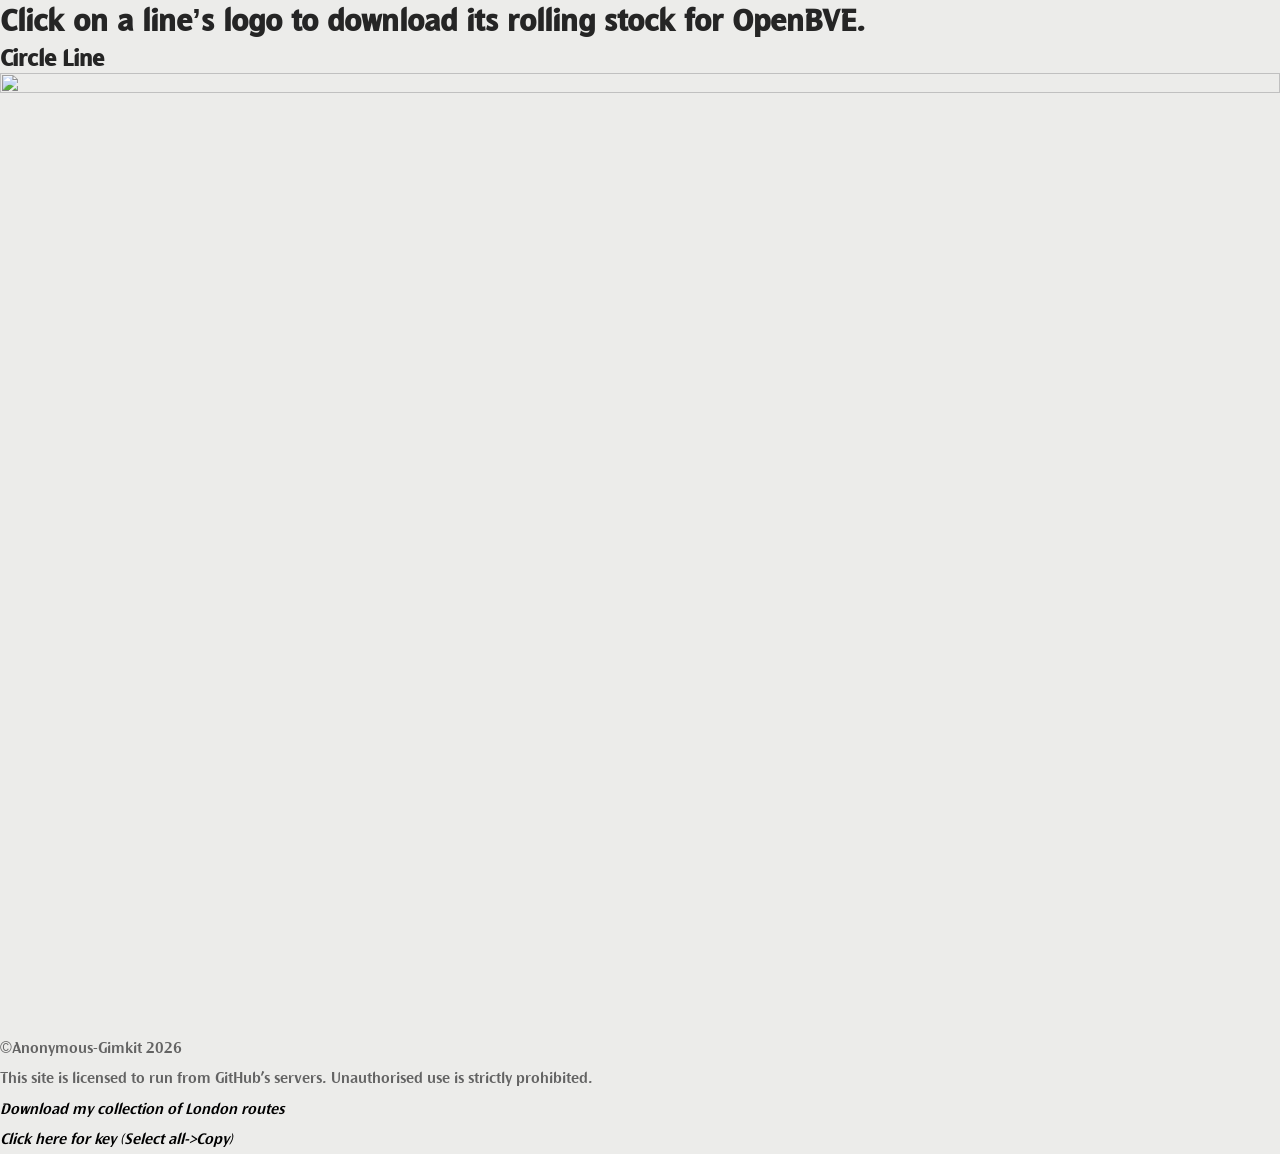
==== commit d236288c: "Update index.html" ====
--- a/index.html
+++ b/index.html
@@ -26,7 +26,7 @@
   <footer>
     <p>©Anonymous-Gimkit 2026</p>
     <p>This site is licensed to run from GitHub's servers. Unauthorised use is strictly prohibited.</p>
-    <p><i><a href="https://mega.nz/folder/wrhk1AKR">Download my collection of London routes</a></i></p>
-    <p><a href="key.png"><i>Click here for key</i></a></p>
+    <p><i><a href="https://mega.nz/folder/wrhk1AKR" target="_blank">Download my collection of London routes</a></i></p>
+    <p><a href="key.svg" target="_blank"><i>Click here for key (Select all->Copy)</i></a></p>
   </footer>
 </html>
--- a/css/style.css
+++ b/css/style.css
@@ -58,16 +58,14 @@
     width: 100%;
 }
 
-
 body {
-    font-family: "Onest", sans-serif;
+    font-family: 'IdentityFont', sans-serif;
     background: #ececea;
     min-height: 100vh;
     padding: 0;
     margin: 0;
     overflow-x: hidden;
 }
-
 
 h1,
 h2,
@@ -75,7 +73,7 @@
 h4,
 h5,
 h6 {
-    font-family: "Onest", sans-serif;
+    font-family: "IdentityFont", sans-serif;
     color: #252525;
     line-height: 1.3;
     font-weight: 600;
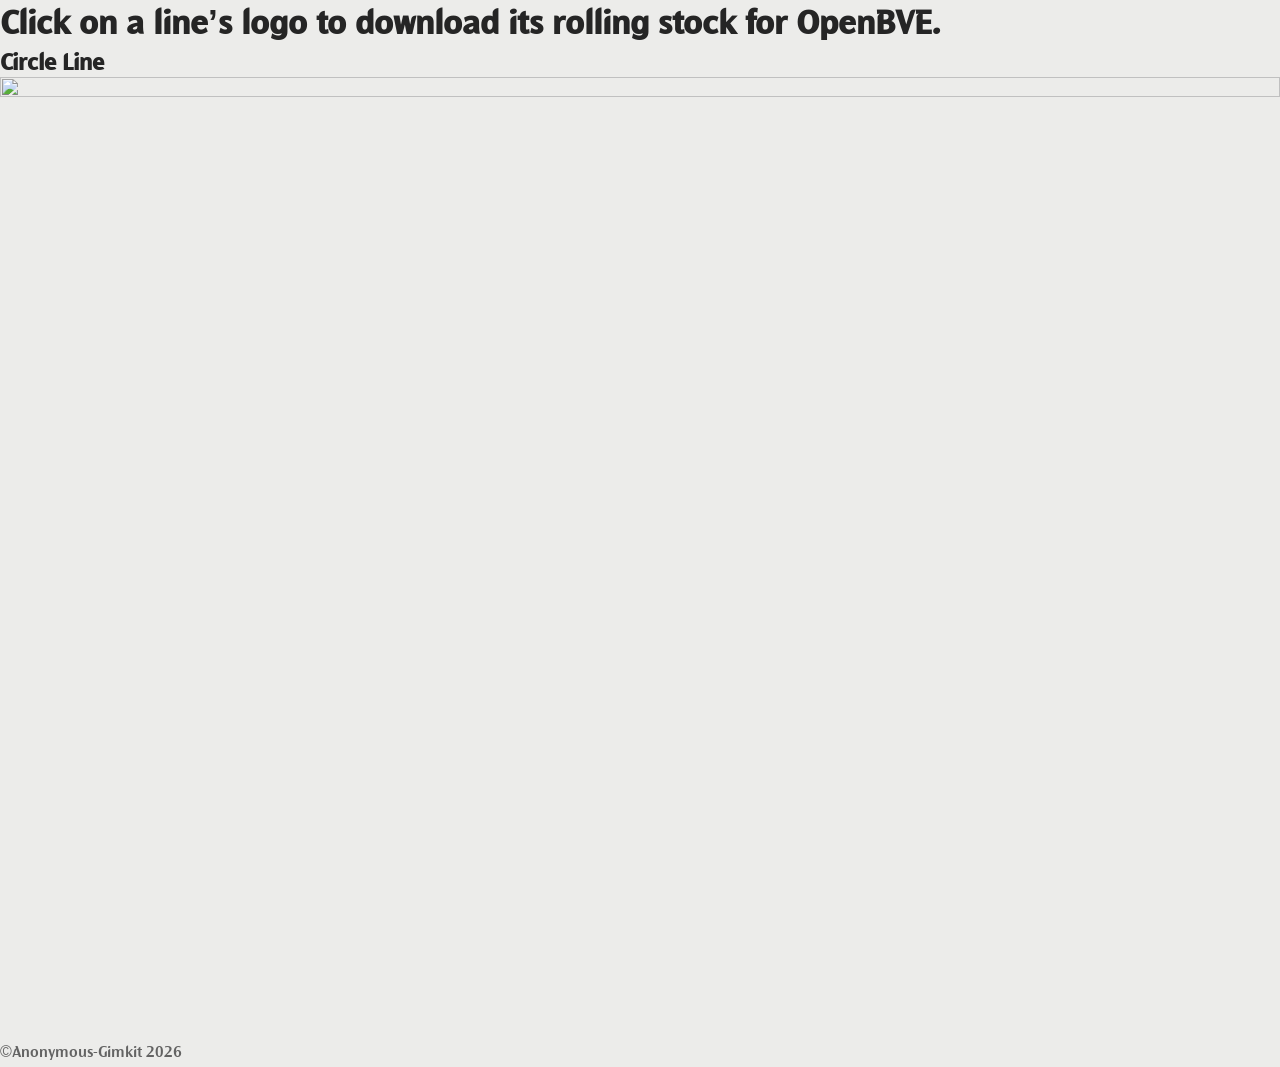
==== commit 38ebf7be: "Restructuring" ====
--- a/index.html
+++ b/index.html
@@ -2,13 +2,14 @@
 <html>
   <head>
     <meta charset="utf-8">
+    <meta name="robots" content="nosnippet, nofollow, noarchive">
     <title>Singapore MRT Rolling Stock for OpenBVE</title>
     <link rel="icon" type="image/svg+xml" href="favicon-SGMRT.svg">
     <link rel="stylesheet" href="css/style.css">
     <link rel="stylesheet" href="css/style-mobNav.css">
     <link rel="stylesheet" href="css/style-breakpoints.css">
 
-    <link rel="stylesheet" href="https://unpkg.com/swiper/swiper-bundle.min.css">
+    <link rel="stylesheet" href="swiper-bundle.min.css">
     <link rel="stylesheet" href="css/carousel.css">  
   <style></style>
   </head>
@@ -25,8 +26,5 @@
   </body>
   <footer>
     <p>©Anonymous-Gimkit 2026</p>
-    <p>This site is licensed to run from GitHub's servers. Unauthorised use is strictly prohibited.</p>
-    <p><i><a href="https://mega.nz/folder/wrhk1AKR" target="_blank">Download my collection of London routes</a></i></p>
-    <p><a href="key.svg" target="_blank"><i>Click here for key (Select all->Copy)</i></a></p>
   </footer>
 </html>
--- a/css/style.css
+++ b/css/style.css
@@ -1,50 +1,7 @@
-/* ------------------------------------------
-[Tables of Content]
-
-> style (this)
-    - Import
-    - 1.0 Body/Main Styling
-    - 2.0 Paddings/Margins
-    - 3.0 Heading
-    - 4.0 BackToTop/ ProgressBar
-    - 5.0 Buttons
-    - 6.0 Header
-    - 7.0 Hero
-    - 8.0 Animations
-    - 9.0 About
-    - 10.0 Timelines/Summary
-    - 12.0 Works By NRFZ/Blogs (Featured/Main)
-    - 13.0 Hero Details
-    - 14.0 Skills Section
-    - 15.0 Works By NRFZ_Details Section
-    - 16.0 Blog Post Section
-    - 17.0 Breadcrumbs
-    - 18.0 Portfolio Controls
-    - 19.0 EICW
-    - 20.0 Filter/Jumplist Controls
-    - 21.0 Scrollable Tabs
-    - 22.0 Navigation
-    - 23.0 Footer
-    - 24.0 Screenshots Draggable Carousel
-
-> style-breakpoints
-> dark-mode
---------------------------------------------- */
-
-/* ------------------------------------------ Import and font ------------------------------------------*/
 @font-face {
   font-family: "IdentityFont";
   src: url("LTAId.ttf") format("truetype");
 }
-
-@import url(bootstrap.min.css);
-@import url(animate.css);
-@import url(owl.carousel.min.css);
-@import url(magnific-popup.css);
-@import url(default-assets/themify-icons.css);
-/* ------------------------------------------*/
-
-/* ------------------------------------------ 1.0 Body/Main Styling ------------------------------------------ */
 
 * {
     box-sizing: border-box;
@@ -110,16 +67,6 @@
     height: auto;
 }
 
-ul {
-    margin: 0;
-    padding: 0;
-}
-
-ul li {
-    margin: 0;
-    padding: 0;
-}
-
 .bg-overlay {
     position: relative;
     z-index: 1;
@@ -192,24 +139,6 @@
     line-height: 30px;
 }
 
-.responsive-iframe-container {
-    position: relative;
-    width: 100%;
-    padding-bottom: 40%;
-    /* 1280/512 = 2.5, so 40% for 2.5:1 aspect ratio */
-    height: 0;
-    overflow: hidden;
-}
-
-.responsive-iframe-container iframe {
-    position: absolute;
-    top: 0;
-    left: 0;
-    width: 100%;
-    height: 100%;
-    border: 0;
-}
-
 img.mfp-img {
     -webkit-box-shadow: 0 2px 40px 8px rgba(15, 15, 15, 0.15);
     box-shadow: 0 2px 40px 8px rgba(15, 15, 15, 0.15);
@@ -239,18 +168,6 @@
     background-color: #e9eae5 !important;
 }
 
-textarea:focus,
-input:focus {
-    outline: none;
-}
-
-textarea:invalid,
-input:invalid,
-textarea:required,
-input:required {
-    box-shadow: none !important;
-}
-
 .border {
     border-color: #ebebeb;
 }
@@ -297,10 +214,6 @@
     color: #bd7a59;
 }
 
-/*  ------------------------------------------ */
-
-/* ------------------------------------------ 2.0 Paddings/Margins ------------------------------------------ */
-
 .mt-15 {
     margin-top: 15px;
 }
@@ -458,10 +371,6 @@
     padding-bottom: 120px;
     background-color: #ececea;
 }
-
-/* ------------------------------------------ */
-
-/* ------------------------------------------ 3.0 Heading ------------------------------------------ */
 
 .section-heading {
     position: relative;
@@ -477,74 +386,6 @@
     line-height: 1.2;
     cursor: default;
 }
-
-/* ------------------------------------------ */
-
-/* ------------------------------------------ 4.0 BackToTop/ ProgressBar ------------------------------------------ */
-
-#scrollUp {
-    position: fixed;
-    right: 40px;
-    font-size: 20px;
-    line-height: 47px;
-    width: 46px;
-    height: 46px;
-    bottom: 60px;
-    background-color: #a24c28;
-    color: #fff;
-    text-align: center;
-    border-radius: 25px;
-    box-shadow: 0 2px 40px 0px rgba(15, 15, 15, 0.15);
-    z-index: 12345111212;
-    /* Override plugin's inline display:none; visibility is controlled via opacity */
-    display: block !important;
-    opacity: 0;
-    pointer-events: none;
-    transform: translateY(12px);
-    transition: opacity 0.3s cubic-bezier(.4, 0, .2, 1), transform 0.3s cubic-bezier(.4, 0, .2, 1);
-}
-
-#scrollUp.btt-visible {
-    opacity: 1;
-    pointer-events: auto;
-    transform: translateY(0);
-}
-
-#scrollUp:focus,
-#scrollUp:hover {
-    background-color: #6d99c0;
-    color: #ffffff;
-    transform: translateY(-2px);
-}
-
-
-/* Scroll Indicator Container */
-#scroll-indicator-container {
-    position: fixed;
-    top: 0;
-    left: 0;
-    width: 100%;
-    height: 4px;
-    z-index: 9999;
-}
-
-/* Scroll Indicator */
-#scroll-indicator {
-    height: 100%;
-    width: 0;
-    background-image: linear-gradient(to right, #8f1211, #962f14, #9c4519, #a15722, #a6692e);;
-    transition: width 0.1s ease;
-}
-
-.scroll-bar {
-    height: 5px;
-    background: #b9683f;
-    width: 0%;
-}
-
-/* ------------------------------------------ */
-
-/* ------------------------------------------ 5.0 Buttons ------------------------------------------ */
 
 .btn:focus {
     box-shadow: none;
@@ -667,10 +508,6 @@
     opacity: 0.5;
 }
 
-/* ------------------------------------------ */
-
-/* ------------------------------------------ 6.0 Header ------------------------------------------ */
-
 header {
     position: fixed;
     top: 0;
@@ -746,1932 +583,6 @@
 #check {
     display: none;
 }
-
-/* ------------------------------------------ */
-
-/* ------------------------------------------ 7.0 Hero ------------------------------------------ */
-
-#centered-container {
-    position: fixed;
-    top: 50%;
-    left: 50%;
-    transform: translate(-50%, -50%);
-    padding: 20px;
-}
-
-
-#title {
-    margin-top: 24px;
-    font-size: 40px;
-    font-weight: 600;
-    text-align: center;
-    display: block;
-    cursor: default;
-    color: #fff;
-}
-
-#position {
-    font-size: 20px;
-    color: #407edb;
-    text-align: center;
-    display: block;
-    cursor: default;
-}
-
-#media {
-    margin-top: 60px;
-    width: 400px;
-    display: flex;
-    align-items: center;
-    justify-content: space-between;
-}
-
-.media_link {
-    color: #ffffff;
-    transition: all .083s ease-in-out;
-}
-
-.media_link:hover {
-    transform: translateY(-2px);
-    opacity: 1;
-}
-
-
-#hero {
-    width: 100%;
-    height: 100vh;
-    background: url("../img/bg-img/hero-bg.png") top right no-repeat;
-    background-size: cover;
-    position: relative;
-}
-
-
-#hero:before {
-    content: "";
-    position: absolute;
-    bottom: 0;
-    top: 0;
-    left: 0;
-    right: 0;
-}
-
-#hero h1 {
-    margin: 0;
-    font-size: 64px;
-    font-weight: 700;
-    line-height: 56px;
-    color: #fff;
-    cursor: default;
-}
-
-#hero p {
-    color: #45505b;
-    margin: 15px 0 0 0;
-    font-size: 26px;
-    font-family: 'Onest', sans-serif;
-    cursor: default;
-}
-
-#hero p span {
-    color: #1d2434;
-    letter-spacing: 1px;
-    cursor: default;
-}
-
-#hero .social-links {
-    margin-top: 30px;
-}
-
-/* ------------------------------------------ */
-
-/* ------------------------------------------ 8.0 Animations ------------------------------------------ */
-
-@keyframes fadeInUp {
-    0% {
-        opacity: 0;
-        -webkit-transform: translate3d(0, 8%, 0);
-        transform: translate3d(0, 8%, 0)
-    }
-
-    100% {
-        opacity: 1;
-        -webkit-transform: translateZ(0);
-        transform: translateZ(0)
-    }
-}
-
-.fadeInUp {
-    -webkit-animation-name: fadeInUp;
-    animation-name: fadeInUp
-}
-
-
-@keyframes slideInLeft {
-    0% {
-        -webkit-transform: translate3d(-100%, 0, 0);
-        transform: translate3d(-100%, 0, 0);
-        visibility: visible
-    }
-
-    to {
-        -webkit-transform: translateZ(0);
-        transform: translateZ(0)
-    }
-}
-
-.slideInLeft {
-    -webkit-animation-name: slideInLeft;
-    animation-name: slideInLeft
-}
-
-@keyframes pulse-animation {
-    0% {
-        box-shadow: 0 0 0 0px rgba(0, 0, 0, 0.2);
-    }
-
-    100% {
-        box-shadow: 0 0 0 20px rgba(0, 0, 0, 0);
-    }
-}
-
-@keyframes pulse {
-    0% {
-        transform: scale(1);
-    }
-
-    50% {
-        transform: scale(1.1);
-    }
-
-    100% {
-        transform: scale(1);
-    }
-}
-
-/* ------------------------------------------ */
-
-/* ------------------------------------------ 9.0 About ------------------------------------------ */
-
-.about-us-content h3 {
-    font-size: 36px;
-    display: block;
-    margin-bottom: 5px;
-}
-
-.about-me-content {
-    -webkit-transition-duration: 800ms;
-    -o-transition-duration: 800ms;
-    transition-duration: 800ms;
-    background-color: #ffffff;
-    padding: 47px 20px 17px;
-    border-radius: 25px;
-    box-shadow: 3px 0 15px -1px rgba(0, 0, 0, 0.15);
-    position: relative;
-    z-index: 1;
-    margin-top: 50px;
-    min-height: 110px;
-    display: flex;
-    flex-direction: column;
-}
-
-.about-me-content .wsd-icon {
-    -webkit-transition-duration: 800ms;
-    -o-transition-duration: 800ms;
-    transition-duration: 800ms;
-    height: 76px;
-    width: 76px;
-    background: linear-gradient(58deg, rgba(197, 198, 190, 1) 0%, rgba(94, 94, 90, 1) 100%);
-    display: inline-block;
-    text-align: center;
-    line-height: 76px;
-    border-radius: 50%;
-    color: #fff;
-    font-size: 30px;
-    position: absolute;
-    top: -38px;
-    left: 50%;
-    margin-left: -38px;
-}
-
-.about-me-content .ui-icon {
-    -webkit-transition-duration: 800ms;
-    -o-transition-duration: 800ms;
-    transition-duration: 800ms;
-    height: 76px;
-    width: 76px;
-    background: linear-gradient(58deg, rgba(190, 62, 48, 1) 0%, rgba(220, 147, 25, 1) 100%);
-    display: inline-block;
-    text-align: center;
-    line-height: 76px;
-    border-radius: 50%;
-    color: #ffffff;
-    font-size: 30px;
-    position: absolute;
-    top: -38px;
-    left: 50%;
-    margin-left: -38px;
-}
-
-.about-me-content .ux-icon {
-    -webkit-transition-duration: 800ms;
-    -o-transition-duration: 800ms;
-    transition-duration: 800ms;
-    height: 76px;
-    width: 76px;
-    background: linear-gradient(58deg, rgba(164, 185, 215, 1) 0%, rgba(41, 99, 161, 1) 100%);
-    display: inline-block;
-    text-align: center;
-    line-height: 76px;
-    border-radius: 50%;
-    color: #ffffff;
-    font-size: 30px;
-    position: absolute;
-    top: -38px;
-    left: 50%;
-    margin-left: -38px;
-}
-
-.about-me-content h4 {
-    font-size: 20px;
-    font-weight: 500;
-    margin-bottom: 15px;
-    -webkit-transition-duration: 800ms;
-    -o-transition-duration: 800ms;
-    transition-duration: 800ms;
-    cursor: default;
-}
-
-.about-me-content p {
-    -webkit-transition-duration: 800ms;
-    -o-transition-duration: 800ms;
-    transition-duration: 800ms;
-    font-size: 14px;
-    margin-bottom: 0;
-    cursor: default;
-}
-
-.about-me-content:hover {
-    transform: translateY(-2px);
-}
-
-.about-me-content:hover,
-.about-me-content:focus {
-    background-color: #c7e3fb;
-}
-
-.about-me-content:hover .chosse-us-icon,
-.about-me-content:focus .chosse-us-icon {
-    background-color: #000000;
-    box-shadow: 0 5px 15px 2px rgba(255, 255, 255, 0.15);
-}
-
-.about-me-content:hover h4,
-.about-me-content:hover p,
-.about-me-content:focus h4,
-.about-me-content:focus p {
-    color: #000;
-}
-
-.box-indiv {
-    margin-bottom: -4em;
-}
-
-.box-indiv-2 {
-    margin-bottom: 1em;
-}
-
-.sect-title {
-    margin-bottom: -2em;
-}
-
-/* ------------------------------------------ */
-
-/* ------------------------------------------ 10.0 Timelines/Summary ------------------------------------------ */
-
-.timeline-horizontal {
-    display: grid;
-    grid-template-columns: repeat(4, 1fr);
-    gap: 20px;
-    align-items: stretch;
-    margin: 20px 0;
-}
-
-.timeline-item {
-    background: #fff;
-    padding: 15px 20px;
-    border: 1px solid #ddd;
-    border-radius: 25px;
-    text-align: center;
-    position: relative;
-    transition-duration: 800ms;
-    border: 1px solid #2b2b2b33;
-    box-shadow: inset 0 1px 0 rgba(255, 255, 255, 0.3), 0 4px 12px rgba(0, 0, 0, 0.1);
-}
-
-.timeline-item:hover {
-    background-color: #c7e3fb;
-    transform: translateY(-2px);
-}
-
-.timeline-item h4 {
-    margin-bottom: 5px;
-    font-size: 16px;
-    font-weight: bold;
-}
-
-.timeline-item p {
-    margin: 0;
-    font-size: 14px;
-    text-align: center;
-}
-
-h4.timeline-date-edu {
-    font-size: 18px;
-    background: linear-gradient(58deg, rgba(164, 185, 215, 1) 0%, rgba(41, 99, 161, 1) 100%);
-    color: #fff;
-    border-radius: 20px;
-    padding: 5px 15px;
-    text-align: center;
-}
-
-h4.timeline-date-exp {
-    font-size: 18px;
-    background: linear-gradient(58deg, rgba(197, 198, 190, 1) 0%, rgba(94, 94, 90, 1) 100%);
-    color: #fff;
-    border-radius: 20px;
-    padding: 5px 15px;
-    text-align: center;
-}
-
-h4.timeline-date-aa {
-    font-size: 18px;
-    background: linear-gradient(58deg, rgba(190, 62, 48, 1) 0%, rgba(220, 147, 25, 1) 100%);
-    color: #fff;
-    border-radius: 20px;
-    padding: 5px 15px;
-    text-align: center;
-}
-
-.about-me-summary {
-    -webkit-transition-duration: 800ms;
-    -o-transition-duration: 800ms;
-    transition-duration: 800ms;
-    background-color: #fff;
-    padding: 46px 36px 13px;
-    border-radius: 25px;
-    position: relative;
-    z-index: 1;
-    margin-top: 50px;
-    border: 1px solid #2b2b2b33;
-    box-shadow: inset 0 1px 0 rgba(255, 255, 255, 0.3), 0 4px 12px rgba(0, 0, 0, 0.1);
-}
-
-.about-me-summary:hover {
-    background-color: #c7e3fb;
-    transform: translateY(-2px);
-}
-
-.about-me-summary .summ-icon {
-    -webkit-transition-duration: 800ms;
-    -o-transition-duration: 800ms;
-    transition-duration: 800ms;
-    height: 76px;
-    width: 76px;
-    background: linear-gradient(58deg, rgba(197, 198, 190, 1) 0%, rgba(94, 94, 90, 1) 100%);
-    display: inline-block;
-    text-align: center;
-    line-height: 76px;
-    border-radius: 50%;
-    color: #fff;
-    font-size: 30px;
-    position: absolute;
-    top: -38px;
-    left: 50%;
-    margin-left: -38px;
-}
-
-.port-summary {
-    -webkit-transition-duration: 800ms;
-    -o-transition-duration: 800ms;
-    transition-duration: 800ms;
-    background-color: #fff;
-    padding: 46px 36px 13px;
-    border-radius: 25px;
-    box-shadow: 3px 0 15px -1px rgba(0, 0, 0, 0.15);
-    position: relative;
-    z-index: 1;
-    margin-bottom: 7em;
-}
-
-.port-summary:hover {
-    background-color: #c7e3fb;
-}
-
-.port-summary .summ-icon {
-    -webkit-transition-duration: 800ms;
-    -o-transition-duration: 800ms;
-    transition-duration: 800ms;
-    height: 76px;
-    width: 76px;
-    background: linear-gradient(58deg, rgba(164, 185, 215, 1) 0%, rgba(41, 99, 161, 1) 100%);
-    display: inline-block;
-    text-align: center;
-    line-height: 76px;
-    border-radius: 50%;
-    color: #fff;
-    font-size: 30px;
-    position: absolute;
-    top: -38px;
-    left: 50%;
-    margin-left: -38px;
-}
-
-.port-year .summ-icon {
-    -webkit-transition-duration: 800ms;
-    -o-transition-duration: 800ms;
-    transition-duration: 800ms;
-    height: 76px;
-    width: 76px;
-    background: linear-gradient(58deg, rgba(190, 62, 48, 1) 0%, rgba(220, 147, 25, 1) 100%);
-    display: inline-block;
-    text-align: center;
-    line-height: 76px;
-    border-radius: 50%;
-    color: #fff;
-    font-size: 30px;
-    position: absolute;
-    top: -38px;
-    left: 50%;
-    margin-left: -38px;
-}
-
-.port-share .summ-icon {
-    -webkit-transition-duration: 800ms;
-    -o-transition-duration: 800ms;
-    transition-duration: 800ms;
-    height: 76px;
-    width: 76px;
-    background: linear-gradient(58deg, rgba(197, 198, 190, 1) 0%, rgba(94, 94, 90, 1) 100%);
-    display: inline-block;
-    text-align: center;
-    line-height: 76px;
-    border-radius: 50%;
-    color: #fff;
-    font-size: 30px;
-    position: absolute;
-    top: -38px;
-    left: 50%;
-    margin-left: -38px;
-}
-
-
-.about-me-summ {
-    background-color: #ececea;
-    z-index: 0;
-}
-
-/* ------------------------------------------ */
-
-/* ------------------------------------------ 11.0 Works By NRFZ/Blogs (Featured/Main) ------------------------------------------ */
-.wbnrfz-works {
-    padding: 60px 20px;
-    background-color: #ececea;
-    text-align: center;
-}
-
-.wbnrfz-works.floating-cards {
-    margin-top: -250px;
-    padding-top: 50px;
-    padding-bottom: 60px;
-    position: relative;
-    z-index: 10;
-    background: transparent;
-}
-
-.wbnrfz-works.floating-cards .section-heading h2 {
-    color: #fff;
-    text-shadow: 0 2px 10px rgba(0, 0, 0, 0.2);
-}
-
-.wbnrfz-works.floating-cards .wbnrfz-grid {
-    padding-top: 0;
-}
-
-.wbnrfz-works.floating-cards::before {
-    content: "";
-    position: absolute;
-    top: 0;
-    left: 0;
-    right: 0;
-    bottom: 0;
-    width: 100vw;
-    margin-left: calc(-50vw + 50%);
-    background: linear-gradient(to bottom,
-            rgba(255, 255, 255, 0) 0%,
-            rgba(255, 255, 255, 0.1) 15%,
-            rgba(255, 255, 255, 0.2) 50%,
-            rgba(255, 255, 255, 0.25) 100%);
-    backdrop-filter: blur(20px);
-    mask-image: linear-gradient(to bottom,
-            transparent 0%,
-            black 20%,
-            black 70%,
-            transparent 100%);
-    z-index: -1;
-}
-
-.wbnrfz-works.floating-cards .card {
-    box-shadow: 0 15px 40px rgba(0, 0, 0, 0.25);
-    border-radius: 25px;
-    overflow: hidden;
-    position: relative;
-    display: flex;
-    flex-direction: column;
-    cursor: pointer;
-    aspect-ratio: 4 / 4;
-}
-
-.wbnrfz-works.floating-cards .card::before {
-    content: '';
-    position: absolute;
-    top: -10px;
-    left: -10px;
-    right: -10px;
-    bottom: -10px;
-    background: var(--card-bg) center / cover no-repeat;
-    filter: blur(15px) brightness(0.9);
-    z-index: 0;
-}
-
-/* .wbnrfz-works.floating-cards .card img {
-    width: 100%;
-    height: auto;
-    display: block;
-    object-fit: contain;
-} */
-
-.wbnrfz-works.floating-cards .card img {
-    width: 100%;
-    height: 100%;
-    object-fit: cover;
-    position: absolute;
-    top: 0;
-    left: 0;
-}
-
-.wbnrfz-works.floating-cards .card .card-content {
-    position: absolute !important;
-    bottom: 0;
-    left: 0;
-    right: 0;
-    min-height: 100px;
-    padding: 20px 20px 20px;
-    text-align: left;
-    display: flex;
-    flex-direction: column;
-    align-items: flex-start;
-    justify-content: center;
-}
-
-.wbnrfz-works.floating-cards .card .card-content h3 {
-    color: #000;
-    font-size: 19px;
-    margin: 0 0 15px 0;
-}
-
-.wbnrfz-works.floating-cards .card:hover {
-    box-shadow: 0 20px 50px rgba(0, 0, 0, 0.3);
-}
-
-.wbnrfz-works .section-title {
-    font-size: 2.5rem;
-    font-weight: bold;
-    margin-bottom: 40px;
-    color: #222;
-    text-transform: uppercase;
-    letter-spacing: 1px;
-}
-
-.wbnrfz-grid {
-    display: grid;
-    grid-template-columns: repeat(auto-fit, minmax(270px, 270px));
-    gap: 55px;
-    justify-content: flex-start;
-    padding-top: 1em;
-    padding-bottom: 5em;
-}
-
-.wbnrfz-grid.filtered {
-    grid-template-columns: repeat(auto-fit, minmax(270px, 270px));
-    justify-content: start;
-}
-
-.wbnrfz-grid.two-cards {
-    grid-template-columns: repeat(auto-fit, minmax(270px, 270px));
-    max-width: 600px;
-    margin: 0;
-    justify-content: start;
-}
-
-.wbnrfz-grid.one-card {
-    grid-template-columns: repeat(auto-fit, minmax(270px, 270px));
-    max-width: none;
-    margin: 0;
-    justify-content: start;
-}
-
-.card {
-    background: #fff;
-    border-radius: 25px;
-    overflow: hidden;
-    box-shadow: 0 8px 20px rgba(0, 0, 0, 0.1);
-    transition: transform 0.3s ease, box-shadow 0.3s ease;
-    display: flex;
-    flex-direction: column;
-    position: relative;
-}
-
-.card:hover {
-    transform: translateY(-2px);
-    box-shadow: 0 12px 30px rgba(0, 0, 0, 0.15);
-}
-
-.card img {
-    width: 100%;
-    height: auto;
-    object-fit: cover;
-}
-
-.card-content {
-    padding: 20px;
-    text-align: left;
-    opacity: 0;
-    visibility: hidden;
-    transform: scale(1);
-    transition-duration: 300ms;
-    position: absolute;
-    bottom: 0;
-    left: 0;
-    right: 0;
-    background: #ffffffdc;
-    backdrop-filter: blur(5px);
-}
-
-.card:hover .card-content {
-    opacity: 1;
-    visibility: visible;
-    transform: translateY(0);
-}
-
-.card h3 {
-    font-size: 20px;
-    font-weight: 600;
-    color: #333;
-    margin-bottom: 10px;
-}
-
-.card p {
-    font-size: 1rem;
-    color: #666;
-    margin-bottom: 20px;
-    line-height: 1.6;
-}
-
-.card {
-    transition: opacity 0.35s, transform 0.35s;
-    opacity: 1;
-    transform: scale(1);
-}
-
-.card.fade-in {
-    opacity: 1;
-    transform: scale(1);
-}
-
-.card.fade-out {
-    opacity: 0;
-    transform: scale(0.97);
-    pointer-events: none;
-}
-
-
-/* ------------------------------------------ */
-
-/* ------------------------------------------  13.0 Hero Details ------------------------------------------ */
-
-img.profile-pic {
-    width: 220px;
-    height: 220px;
-}
-
-.profile-det {
-    padding: 4em;
-    padding-top: 0.5em;
-    padding-bottom: 2.5em;
-}
-
-.profile-name {
-    color: #000;
-    font-size: 35px;
-    padding-top: 0.5em;
-    cursor: default;
-}
-
-.profile-desc {
-    color: #5e6044;
-    font-size: 20px;
-    font-weight: normal;
-    cursor: default;
-}
-
-.profile-link a {
-    color: #000;
-    padding: 1.0em;
-}
-
-.profile-link a:hover {
-    color: #6d99c0;
-}
-
-/* ------------------------------------------ */
-
-/* ------------------------------------------ 14.0 Skills Section ------------------------------------------ */
-
-.owl-carousel.owl-loaded {
-    display: block;
-    scale: 0.8;
-    padding-top: 15px;
-}
-
-.skill-ara {
-    padding-left: 20px;
-    padding-right: 20px;
-}
-
-
-.skill-ara .single-skill {
-    margin-bottom: 25px;
-}
-
-.skill-ara .single-skill .progress-count {
-    display: flex;
-    justify-content: space-between;
-}
-
-.skill-ara .single-skill .progress-count p {
-    font-size: 16px;
-    font-weight: 400;
-    text-transform: capitalize;
-    color: #000d21;
-    margin-bottom: 10px;
-    cursor: default;
-}
-
-.skill-ara .single-skill .progress-count span {
-    font-size: 16px;
-    font-weight: bold;
-    text-transform: capitalize;
-    color: #a24c28;
-    margin: 0;
-    cursor: default;
-}
-
-.skill-ara .single-skill .progress {
-    height: 12px;
-    background-color: #fff;
-    border: 1px solid #2b2b2b09;
-    box-shadow: inset 0 1px 0 rgba(255, 255, 255, 0.233), 0 4px 12px rgba(0, 0, 0, 0.1);
-    border-radius: 15px;
-}
-
-.skill-ara .single-skill .progress-bar {
-    background: #87bee8;
-    background-image: linear-gradient(to right, #8f1211, #962f14, #9c4519, #a15722, #a6692e);;
-    width: 0%;
-    border-radius: 15px;
-}
-
-/* ------------------------------------------ */
-
-/* ------------------------------------------ 15.0 Works By NRFZ_Details Section ------------------------------------------ */
-
-.social_links a {
-    font-size: 16px;
-    color: #000;
-    margin-left: 15px;
-    margin-right: 15px;
-}
-
-.social_links a:hover {
-    color: #6d99c0;
-}
-
-.collapse .details_catagory_wrap .single_catagory {
-    margin-top: 2em;
-    margin-bottom: 0px;
-    text-align: left;
-}
-
-.collapse .details_catagory_wrap .single_catagory h4 {
-    font-size: 20px;
-    color: #000;
-    font-weight: 400;
-}
-
-.collapse .details_catagory_wrap .single_catagory span {
-    font-size: 16px;
-    color: #828793;
-    font-weight: 400;
-    font-family: "Onest", sans-serif;
-    display: block;
-    margin-bottom: 6px;
-}
-
-.wbnrfz_details .banner {
-    margin-bottom: 30px;
-}
-
-.wbnrfz_details .details_info {
-    margin-bottom: 20px;
-    text-align: justify;
-}
-
-.wbnrfz_details h1 {
-    font-size: clamp(34px, 8.5vw, 40px) !important;
-    margin-bottom: 50px;
-    font-weight: bold;
-}
-
-h1.brc {
-    font-size: clamp(34px, 8.5vw, 35px);
-    margin-bottom: 0px;
-    font-weight: bold;
-    text-align: center;
-}
-
-.wbnrfz_btn {
-    position: relative;
-    z-index: 1;
-    min-width: auto;
-    height: 46px;
-    line-height: 42px;
-    font-size: 14px;
-    font-weight: 500;
-    display: inline-block;
-    padding: 0 30px;
-    text-align: center;
-    text-transform: capitalize;
-    background-color: #b5b69f;
-    color: #252525;
-    border-radius: 60px;
-    transition-duration: 500ms;
-    margin-bottom: 10px;
-    margin-top: 5px;
-}
-
-.wbnrfz_details_section .col-lg-6,
-.wbnrfz_details_section .col-lg-4 {
-    padding-top: 25px;
-}
-
-.wbnrfz_details_section .banner img {
-    width: 80%;
-    border-radius: 25px;
-    transition: all 0.5s ease;
-}
-
-.wbnrfz_details_section .thumb img {
-    border-radius: 25px;
-}
-
-
-.wbnrfz_details_section img:hover,
-.banner-eicw:hover,
-.cp-img:hover,
-.column-pic:hover {
-    transform: translateY(-2px);
-    transition: transform 0.8s cubic-bezier(0.25, 0.8, 0.25, 1), filter 0.6s cubic-bezier(0.25, 0.8, 0.25, 1);
-    cursor: pointer;
-}
-
-.dropdown-item:focus {
-    background-color: #6d99c0;
-    color: #fff;
-}
-
-.dropdown-item:hover {
-    background-color: #6d99c0;
-    color: #fff;
-}
-
-.column {
-    display: flex;
-    align-items: stretch;
-}
-
-/* ------------------------------------------ */
-
-/* ------------------------------------------ 16.0 Blog Post Section ------------------------------------------ */
-
-.breadcrumb-area .page-title-blog {
-    color: #ffffff;
-    font-size: 55px;
-}
-
-.mb-3 {
-    margin-top: 3.2rem !important;
-    margin-bottom: 2rem !important;
-}
-
-.row-blog {
-    display: -webkit-box;
-    display: -ms-flexbox;
-    display: flex;
-    -ms-flex-wrap: wrap;
-    flex-wrap: wrap;
-    margin-right: -15px;
-    margin-left: -15px;
-    padding-top: 0px;
-    padding: 10px;
-}
-
-.column-pic {
-    float: left;
-    width: 50% !important;
-    padding: 10px !important;
-}
-
-.column-pic-single {
-    float: left;
-    width: 100% !important;
-    padding: 10px !important;
-}
-
-figcaption {
-    display: flex;
-    flex-direction: column;
-    align-items: flex-start;
-    width: 100%;
-}
-
-figcaption>a {
-    display: block;
-    width: 100%;
-    text-align: center;
-}
-
-figcaption p {
-    margin-top: 10px;
-    font-size: 15px;
-    color: #636457;
-    width: 100%;
-    text-align: left;
-}
-
-figcaption p a {
-    margin-top: 10px;
-    font-size: 15px;
-    color: #a24c28;
-}
-
-figcaption p a:hover {
-    margin-top: 10px;
-    font-size: 15px;
-    color: #52718d;
-}
-
-.container-blog {
-    width: 100%;
-    padding-right: 42px;
-    padding-left: 30px;
-    margin-right: auto;
-    margin-left: auto;
-}
-
-.sidebar-box {
-    margin-bottom: 40px;
-    font-size: 15px;
-    width: 100%;
-    float: left;
-    background: #e9eae5;
-    padding: 20px;
-    border-radius: 20px;
-}
-
-.sidebar-box .heading {
-    font-size: 25px;
-    color: #fff;
-    font-weight: 700;
-    margin: 20px;
-    margin-bottom: 30px;
-    padding-bottom: 15px;
-    border-bottom: 1px solid #eee;
-    cursor: default;
-}
-
-.sidebar-box *:last-child {
-    margin-bottom: 0;
-}
-
-.mb-4 {
-    margin-bottom: 0rem !important;
-}
-
-.tagcloud a {
-    text-transform: uppercase;
-    display: inline-block;
-    padding: 4px 10px;
-    margin-bottom: 7px;
-    margin-right: 4px;
-    border-radius: 4px;
-    color: #252525;
-    background-color: #e4e6cf;
-    font-size: 11px;
-}
-
-.tagcloud a:hover {
-    -webkit-box-shadow: 0 2px 40px 8px rgba(15, 15, 15, 0.15);
-    box-shadow: 0 2px 40px 8px rgba(15, 15, 15, 0.15);
-    background-color: #6d99c0;
-    color: #ffffff;
-}
-
-.bg-light {
-    background-color: #e9eae5 !important;
-    box-shadow: 0px 0 30px rgba(69, 80, 91, 0.08);
-    border-radius: 20px;
-    padding-bottom: 2px;
-}
-
-.about-author {
-    background-color: #fff;
-    box-shadow: 0px 0 30px rgba(69, 80, 91, 0.08);
-    border-radius: 20px;
-    padding-bottom: 2px;
-}
-
-.p-4 {
-    padding: 1.5rem !important;
-}
-
-.d-flex {
-    display: -webkit-box !important;
-    display: -ms-flexbox !important;
-    display: flex !important;
-}
-
-.desc {
-    margin-left: 2em;
-}
-
-.sidebar-box h3 {
-    font-size: 18px;
-    font-weight: 700;
-}
-
-.blog-img {
-    width: 100%;
-    background-size: cover;
-    background-repeat: no-repeat;
-    background-position: center center;
-    margin-top: 1.8em;
-}
-
-.block-21 .blog-img {
-    display: block;
-    height: 80px;
-    width: 80px;
-}
-
-.block-21 .text {
-    width: calc(100% - 100px);
-}
-
-.block-21 .text .heading {
-    font-size: 18px;
-    font-weight: 400;
-}
-
-.block-21 .text .meta {
-    margin-left: 20px;
-}
-
-h3.heading {
-    border-bottom: none !important;
-    margin-bottom: 10px !important;
-    overflow: hidden;
-    text-overflow: ellipsis;
-}
-
-.sidebar-col {
-    flex: 0 0 auto;
-    width: 100%;
-}
-
-.mb-5 {
-    margin-bottom: 3rem !important;
-}
-
-.row-blog>* {
-    flex-shrink: 0;
-    width: 100%;
-    max-width: 100%;
-    padding-right: calc(var(--bs-gutter-x)* .5);
-    padding-left: calc(var(--bs-gutter-x)* .5);
-    margin-top: var(--bs-gutter-y);
-}
-
-blockquote {
-    background-color: #d9d9d8;
-    padding: 2em;
-    color: #000;
-    border-radius: 1em;
-    cursor: default;
-}
-
-.befaft-slider {
-    padding-top: 3em;
-}
-
-hr {
-    border: 0;
-    border-top: 1px solid #000;
-    margin: 20px 0;
-    width: 100%;
-}
-
-.ftco-section {
-    background-color: #ececea;
-    padding-bottom: 10px;
-}
-
-.ftco-animate {
-    padding-top: 3em;
-}
-
-#proposal {
-    scroll-margin-top: 8vh;
-}
-
-.img-logo {
-    scale: 0.3;
-}
-
-.img-blog-profile {
-    width: 60%;
-    height: auto;
-}
-
-.container-blogList {
-    padding-right: 5%;
-    padding-left: 5%;
-}
-
-.blog-entry {
-    background: #ffffff;
-    margin-bottom: 30px;
-    border-radius: 20px;
-    box-shadow: 3px 0 15px -1px rgba(0, 0, 0, 0.15);
-}
-
-
-.blog-entry .col-md-6 {
-    position: relative;
-    width: 100%;
-    min-height: 1px;
-    padding-right: 15px;
-    padding-left: 15px;
-}
-
-.blog-entry .block-20 {
-    overflow: hidden;
-    background-size: cover;
-    background-repeat: no-repeat;
-    background-position: center center;
-    width: 45%;
-    position: relative;
-    display: block;
-    border-radius: 20px;
-}
-
-.order-md-last {
-    -webkit-box-ordinal-group: 14;
-    -ms-flex-order: 13;
-    order: 13;
-}
-
-.blog-entry .text {
-    position: relative;
-    border-top: 0;
-    border-radius: 2px;
-    width: 55%;
-}
-
-.blog-entry a {
-    position: relative;
-    border-top: 0;
-    border-radius: 20px;
-    width: 55%;
-    color: #000;
-}
-
-.blog-entry .category {
-    position: absolute;
-    padding: 2px 15px;
-    border-radius: 20px;
-    font-size: 12px;
-    text-transform: uppercase;
-    color: #252525;
-    background-color: #e4e6cf;
-    top: 15px;
-    left: 15px;
-    font-weight: 500;
-}
-
-.blog-entry .text .heading {
-    font-size: 20px;
-    margin-bottom: 16px;
-}
-
-.blog-entry .icon {
-    width: 60px;
-    height: 60px;
-    background: rgba(255, 255, 255, 0.8);
-    opacity: 0;
-    border-radius: 50%;
-    -webkit-transition: 0.3s;
-    -o-transition: 0.3s;
-    transition: 0.3s;
-}
-
-.blog-entry:hover .icon {
-    opacity: 1;
-}
-
-.blog-entry a.blog-date {
-    color: #6d7072
-}
-
-.blog-entry .blog-date-div {
-    margin-top: 2em;
-    font-size: 14px;
-    color: #6d99c0;
-}
-
-.p-4 {
-    padding: 1.5rem !important;
-}
-
-.d-block {
-    display: block !important;
-}
-
-.ftco-section-blog {
-    padding: 7em 0;
-    background-color: #ececea;
-}
-
-.mt-5 {
-    margin-top: 3rem !important;
-}
-
-.block-20 {
-    overflow: hidden;
-    background-size: cover;
-    background-repeat: no-repeat;
-    background-position: center center;
-    width: 45%;
-    position: relative;
-    display: block;
-}
-
-.block-27 ul li a,
-.block-27 ul li span {
-    text-align: center;
-    display: inline-block;
-    width: 40px;
-    height: 40px;
-    line-height: 40px;
-    color: #4a5562;
-    border: 1px solid #dee2e6;
-}
-
-.block-27 ul {
-    padding: 0;
-    margin: 0;
-}
-
-.block-27 ul li {
-    display: inline-block;
-    margin-bottom: 4px;
-}
-
-.block-27 ul li a,
-.block-27 ul li span {
-    text-align: center;
-    display: inline-block;
-    width: 40px;
-    height: 40px;
-    line-height: 40px;
-    color: #4a5562;
-    border: 1px solid #dee2e6;
-    border-radius: 20px;
-}
-
-.block-27 ul li.active a,
-.block-27 ul li.active span {
-    background: #b5b69f;
-    color: #000;
-    border: 1px solid transparent;
-    border-radius: 20px;
-}
-
-.page-subtitle {
-    text-align: left !important;
-}
-
-/* ------------------------------------------ */
-
-/* ------------------------------------------ 17.0 Breadcrumbs ------------------------------------------ */
-
-.breadcrumb-area {
-    position: relative;
-    z-index: 1;
-    height: 100vh;
-}
-
-.breadcrumb-area-subp {
-    position: relative;
-    z-index: 1;
-    height: 370px;
-}
-
-.breadcrumb-area .page-title,
-.breadcrumb-area-subp .page-title {
-    color: #ffffff;
-    font-size: 36px;
-    cursor: default;
-}
-
-.breadcrumb-content {
-    position: relative;
-    z-index: 1;
-    scale: 0.87;
-}
-
-.breadcrumb-content .breadcrumb {
-    padding: 0;
-    background-color: transparent;
-    margin-bottom: 0;
-}
-
-.breadcrumb-content .breadcrumb .breadcrumb-item {
-    color: #b5b69f;
-    font-weight: 400;
-    font-size: 16px;
-    cursor: default;
-}
-
-.breadcrumb-content .breadcrumb .breadcrumb-item a {
-    font-size: 16px;
-    color: #ffffff;
-    font-weight: 400;
-}
-
-.breadcrumb-content .breadcrumb .breadcrumb-item a:hover,
-.breadcrumb-content .breadcrumb .breadcrumb-item a:focus {
-    color: #6d99c0;
-}
-
-.breadcrumb-content .breadcrumb .breadcrumb-item+.breadcrumb-item::before {
-    content: '\f105';
-    color: #ffffff;
-    font-family: "FontAwesome";
-}
-
-.breadcrumb-area.blog {
-    height: 550px;
-}
-
-.breadcrumb-area.blog .breadcrumb-content .post-catagory {
-    padding: 2px 15px;
-    border-radius: 2px;
-    font-size: 12px;
-    text-transform: uppercase;
-    color: #ffffff;
-    background-color: #fc6060;
-    font-weight: 500;
-    margin-bottom: 15px;
-}
-
-.breadcrumb-area.blog .breadcrumb-content .post-catagory:hover,
-.breadcrumb-area.blog .breadcrumb-content .post-catagory:focus {
-    font-weight: 500;
-    background-color: #000000;
-}
-
-.breadcrumb-area.blog .breadcrumb-content .page-title {
-    display: block;
-    font-size: 48px;
-    margin-bottom: 20px;
-}
-
-.breadcrumb-area.blog .breadcrumb-content .post-meta {
-    position: relative;
-    z-index: 1;
-    margin-bottom: 5px;
-}
-
-.breadcrumb-area.blog .breadcrumb-content .post-meta a {
-    position: relative;
-    z-index: 1;
-    font-size: 16px;
-    color: #ffffff;
-    font-weight: 500;
-    margin-right: 21px;
-}
-
-.breadcrumb-area.blog .breadcrumb-content .post-meta a::after {
-    content: '|';
-    position: absolute;
-    top: 0;
-    right: -11px;
-    z-index: 1;
-}
-
-.breadcrumb-area.blog .breadcrumb-content .post-meta a:last-child::after {
-    display: none;
-}
-
-.breadcrumb-area.blog .breadcrumb-content .post-meta a:hover,
-.breadcrumb-area.blog .breadcrumb-content .post-meta a:focus {
-    color: #fc6060;
-}
-
-.breadcrumb-area.blog .breadcrumb-content .post-meta a:hover::after,
-.breadcrumb-area.blog .breadcrumb-content .post-meta a:focus::after {
-    color: #ffffff;
-}
-
-li.breadcrumb-item.active a {
-    color: #989891 !important;
-}
-
-.wbnrfz-summ-micro {
-    background-color: #f5f6f2;
-    padding-top: 8em;
-    padding-bottom: 10px;
-}
-
-.parallax {
-    background-attachment: fixed;
-    background-position: center;
-    background-repeat: no-repeat;
-    background-size: cover;
-}
-
-
-.breadcrumb-item+.breadcrumb-item::before {
-    content: '\f105';
-    color: #000;
-    font-family: "FontAwesome";
-}
-
-li.breadcrumb-item a {
-    color: #000;
-}
-
-.wbnrfz_details .banner-eicw img {
-    width: 100%;
-    border-radius: 20px;
-    margin-bottom: 20px;
-}
-
-.breadcrumb-area-eicw-cover {
-    position: relative;
-    z-index: 1;
-    height: 50vh;
-}
-
-.breadcrumb-area-eicw-backCover {
-    position: relative;
-    z-index: 1;
-    height: 100vh;
-}
-
-
-.breadcrumb-area-eicw-subs {
-    position: relative;
-    z-index: 1;
-    height: 65vh;
-}
-
-h2.page-title {
-    color: #fff;
-}
-
-.cp-img {
-    border-radius: 20px;
-}
-
-.column-vid {
-    width: 100% !important;
-    border-radius: 30px;
-    padding: 10px !important;
-}
-
-.col-lg-6-noPads {
-    padding: 0px !important;
-}
-
-.ftco-section-otb {
-    padding: 5em 0;
-    background-color: #e9eae5;
-}
-
-/* ------------------------------------------ */
-
-/* ------------------------------------------ 18.0 Portfolio Controls ------------------------------------------ */
-
-.portfolio-controls {
-    display: flex;
-    justify-content: space-between;
-    align-items: center;
-    margin-bottom: 20px;
-}
-
-.portfolio-filter {
-    display: flex;
-    flex-wrap: wrap;
-    gap: 10px;
-}
-
-.portfolio-filter-sub {
-    display: flex;
-    flex-wrap: wrap;
-    gap: 10px;
-    justify-content: center;
-}
-
-.portfolio-filter .btn {
-    padding: 10px 15px;
-    background: #a24c28;
-    color: #fff;
-    border-radius: 25px;
-    cursor: pointer;
-    transition: all 0.3s ease;
-    width: 200px;
-    height: 60px;
-    display: inline-flex;
-    justify-content: center;
-    align-items: center;
-    text-align: center;
-    font-size: 16px;
-    box-sizing: border-box;
-    border: 1px solid #2b2b2b33;
-    box-shadow: inset 0 1px 0 rgba(255, 255, 255, 0.3), 0 4px 12px rgba(0, 0, 0, 0.1);
-}
-
-.portfolio-filter .btn-filter {
-    width: 120px;
-    height: 40px;
-    font-size: 16px;
-}
-
-.portfolio-filter .btn-filter-blog {
-    width: 175px;
-    height: 40px;
-    font-size: 16px;
-}
-
-
-.portfolio-filter .btn.active,
-.portfolio-filter .btn:hover {
-    background: #c7e3fb;
-    color: #000;
-    border-radius: 25px;
-    transform: translateY(-2px);
-    box-shadow: 0 8px 20px rgba(0, 0, 0, 0.15);
-}
-
-.portfolio-sort {
-    display: flex;
-    align-items: center;
-    gap: 10px;
-    padding-right: 4em;
-}
-
-.portfolio-sort label {
-    font-size: 16px;
-    font-weight: bold;
-    color: #000;
-}
-
-
-#sort-options {
-    appearance: none;
-    background: url('data:image/svg+xml;charset=US-ASCII,<svg xmlns="http://www.w3.org/2000/svg" viewBox="0 0 10 6"><path fill="black" d="M0 0L5 6L10 0H0Z"/></svg>') no-repeat right 10px center;
-    background-size: 10px;
-    padding-right: 30px;
-    padding-left: 15px;
-    border: none;
-    border-radius: 25px;
-    font-size: 16px;
-    height: 40px;
-    line-height: 1.5;
-    background-color: #ffffff;
-    border: 1px solid #cccccc;
-    color: #000;
-    transition: background-color 0.3s ease, color 0.3s ease, background-image 0.3s ease;
-}
-
-#sort-options:hover {
-    cursor: pointer;
-}
-
-/* Change dropdown option hover color */
-#sort-options option:hover {
-    background-color: #6d99c0 !important;
-    color: #fff;
-}
-
-select:focus {
-    outline: none;
-    border-color: #007bff;
-    box-shadow: 0 0 5px rgba(0, 123, 255, 0.5);
-    border-radius: 25px;
-}
-
-.wbnrfz-summ {
-    background-color: #f5f6f2;
-    padding-top: 7em;
-    padding-bottom: 10px;
-}
-
-.wbnrfz-summ::before {
-    content: '';
-    position: absolute;
-    top: 0;
-    left: 0;
-    width: 100%;
-    height: 100%;
-    background-color: #ffffff83;
-    z-index: 1;
-}
-
-.wbnrfz-summ-indiv::before {
-    content: '';
-    position: absolute;
-    top: 0;
-    left: 0;
-    width: 100%;
-    height: 100%;
-}
-
-.wbnrfz-summ>*,
-.wbnrfz-summ-indiv>* {
-    position: relative;
-    z-index: 2;
-}
-
-.wbnrfz_details {
-    background: #ffffffe0;
-    box-shadow: 0 4px 30px rgba(0, 0, 0, 0.1);
-    backdrop-filter: blur(10px);
-    margin-top: 4.8em;
-    padding-top: 3em;
-    padding-bottom: 2em;
-}
-
-.wbnrfz_details_blog {
-    background: #ffffffe0;
-    box-shadow: 0 4px 30px #0000001a;
-    backdrop-filter: blur(10px);
-    margin-top: -4.2em;
-    padding-top: 3em;
-    padding-bottom: 3em;
-}
-
-.wbnrfz_details_section {
-    margin-top: 0em;
-    padding-top: 3em;
-    padding-bottom: 3em;
-}
-
-.wbnrfz_details_indiv {
-    margin-top: 4.8em;
-    padding-top: 3em;
-    padding-bottom: 2em;
-}
-
-.wbnrfz_details_body {
-    background: #ececea;
-    margin-top: -3.2em;
-    padding-top: 3em;
-    padding-bottom: 2em;
-}
-
-.wbnrfz_details_body_tchp {
-    background: #ececea;
-    margin-top: -3.2em;
-    padding-top: 0em;
-    padding-bottom: 2em;
-}
-
-
-#featured,
-#ci-img {
-    scroll-margin-top: 5vh;
-}
-
-
-#summary,
-#tm,
-#orp,
-#obf {
-    scroll-margin-top: 8vh;
-}
-
-
-/* ------------------------------------------ 19.0 EICW ------------------------------------------ */
-
-.wbnrfz-summ-micro {
-    background-color: #f5f6f2;
-    padding-top: 8em;
-    padding-bottom: 10px;
-}
-
-.parallax {
-    background-attachment: fixed;
-    background-position: center;
-    background-repeat: no-repeat;
-    background-size: cover;
-}
-
-
-.breadcrumb-item+.breadcrumb-item::before {
-    content: '\f105';
-    color: #000;
-    font-family: "FontAwesome";
-}
-
-li.breadcrumb-item a {
-    color: #000;
-}
-
-
-li.breadcrumb-item a::after {
-    color: inherit;
-}
-
-/* li.breadcrumb-item a:hover,
-li.breadcrumb-item.active a:hover {
-    color: #6d99c0 !important;
-} */
-
-.banner-eicw img {
-    width: 100%;
-    border-radius: 20px;
-    margin-bottom: 2em;
-    margin-top: 2em;
-}
-
-.banner {
-    margin-bottom: 20px;
-}
-
-
-h2.page-title {
-    color: #000;
-}
-
-/* .cp-img {
-    border-radius: 20px;
-    box-shadow: 0 20px 40px rgba(0, 0, 0, 0.1), inset 0 1px 0 rgba(255, 255, 255, 0.2);
-} */
-
-.ps-img {
-    border-radius: 20px;
-    box-shadow: 0 20px 40px rgba(0, 0, 0, 0.1), inset 0 1px 0 rgba(255, 255, 255, 0.2);
-}
-
-.column-vid {
-    width: 100% !important;
-    border-radius: 30px;
-    padding: 10px !important;
-}
-
-.col-lg-6-noPads {
-    padding: 0px !important;
-}
-
-.ftco-section-otb {
-    padding: 5em 0;
-    background-color: #e9eae5;
-}
-
-#pid {
-    scroll-margin-top: 8vh;
-}
-
-.wbnrfz_eicw {
-    background: #ececea;
-    backdrop-filter: blur(10px);
-    padding-bottom: 0em;
-}
-
-.page-header-section {
-    padding-top: 2em;
-    background: #ececea;
-}
-
-h1.page-title {
-    font-weight: bolder;
-}
-
-h1.page-title-single {
-    font-weight: bolder;
-    padding-right: 5px;
-}
-
-li.breadcrumb-item a {
-    color: #000;
-    padding: 10px;
-    border-radius: 25px;
-    transition: all 0.3s cubic-bezier(0.25, 0.46, 0.45, 0.94);
-}
-
-li.breadcrumb-item a:hover {
-    padding: 10px;
-    border-radius: 25px;
-    color: #000;
-    transform: translateY(-2px);
-    background-color: #adc6db;
-    box-shadow: 0 8px 20px rgba(0, 0, 0, 0.082);
-}
-
-#cv-about {
-    background-image: url("../img/bg-img/hero-bg-small.png");
-    height: 74vh;
-
-}
-
-#cv-img {
-    background-image: url("../eicw/img/cover-light.png");
-    height: 72vh;
-}
-
-#cv-img-2 {
-    background-image: url("../eicw/img/cover-2-light.png");
-    height: 72vh;
-}
-
-#cbus-img {
-    background-image: url("../eicw/img/cover-psr-light.png");
-    height: 72vh;
-}
-
-#cui-img {
-    background-image: url("../eicw/img/cover-eicw-4-light.png");
-    height: 72vh;
-}
-
-#covccl-img {
-    background-image: url("../eicw/img/cover-eicw-5-light.png");
-    height: 72vh;
-}
-
-#covbtr-img {
-    background-image: url("../eicw/img/cover-eicw-4-light.png");
-    height: 72vh;
-}
-
-
-.wbnrfz_details_blog {
-    background: #ffffffe0;
-    box-shadow: 0 4px 30px rgba(0, 0, 0, 0.1);
-    backdrop-filter: blur(10px);
-    margin-top: -4.2em;
-    padding-top: 3em;
-    padding-bottom: 3em;
-}
-
-.video-row {
-    display: block;
-}
-
-.row-blog {
-    margin-top: 3em;
-}
-
-#ops-smrtt, #ops-smrtb {
-    width: 180px;
-    height: auto;
-}
-
-/* ------------------------------------------ */
-
-/* ------------------------------------------ 20.0 Filter/Jumplist Controls ------------------------------------------ */
 
 .portfolio-controls {
     display: flex;
@@ -2807,10 +718,6 @@
     opacity: 1;
 }
 
-/* ------------------------------------------*/
-
-/* ------------------------------------------ 21.0 Scrollable Tabs ------------------------------------------ */
-
 .scrollable-tabs-container {
     max-width: 1400px;
     margin: 20px auto;
@@ -2936,11 +843,6 @@
     border-radius: 50%;
     cursor: pointer;
 }
-
-/* ------------------------------------------*/
-
-
-/* ------------------------------------------ 22.0 Navigation ------------------------------------------ */
 
 .navbar-container {
     position: fixed;
@@ -3330,10 +1232,6 @@
     fill: currentColor;
 }
 
-/* ------------------------------------------*/
-
-/* ------------------------------------------ 23.0 Footer------------------------------------------ */
-
 .footer {
     background: #fafafa8c;
     border: 1px solid rgba(255, 255, 255, 0.2);
@@ -3418,12 +1316,6 @@
     font-size: 0.85rem;
     cursor: default;
 }
-
-/* ------------------------------------------*/
-
-
-
-/* ------------------------------------------ 24.0 Screenshots Draggable Carousel ------------------------------------------ */
 
 .carousel {
     background: none;
--- a/css/style-breakpoints.css
+++ b/css/style-breakpoints.css
@@ -0,0 +1,1438 @@
+@media (max-width: 1450px) {
+    .nav-item {
+        margin-left: 1.2rem;
+    }
+}
+
+@media (max-width: 1399px) {
+    h1.brc {
+        overflow: hidden;
+        text-overflow: ellipsis;
+        white-space: wrap;
+        max-width: 26em;
+        text-align: left;
+    }
+
+    .scrollable-tabs-container ul {
+        padding: 12px 50px !important;
+    }
+}
+
+@media (min-width: 1201px) {
+    .navbar-nav {
+        display: flex !important;
+        position: static !important;
+        opacity: 1 !important;
+        visibility: visible !important;
+        transform: none !important;
+        background: none !important;
+        border: none !important;
+        padding: 0 !important;
+        box-shadow: none !important;
+        flex-direction: row !important;
+    }
+}
+
+@media (max-width: 1200px) {
+    .timeline-horizontal {
+        grid-template-columns: repeat(3, 1fr);
+    }
+
+    .single_gallery_item {
+        flex: 1 1 calc(33.33% - 20px);
+        max-width: calc(33.33% - 20px);
+        padding: 1em;
+    }
+
+    .portfolio-sort {
+        display: flex;
+        align-items: center;
+        gap: 10px;
+        padding-top: 3em;
+        padding-right: 0em;
+    }
+
+    h1.brc {
+        overflow: hidden;
+        text-overflow: ellipsis;
+        white-space: wrap;
+        text-align: center;
+    }
+
+    .navbar-container {
+        top: 10px;
+        width: calc(100% - 30px);
+    }
+
+    .navbar {
+        padding: 12px 20px;
+        position: relative;
+    }
+
+    .mobile-toggle {
+        display: flex !important;
+        align-items: center;
+        justify-content: center;
+    }
+
+    .navbar-nav {
+        display: none;
+    }
+
+    .brand-text {
+        font-size: 1.2rem;
+    }
+}
+
+@media (min-width: 995px) {
+    #hero {
+        height: 90vh;
+    }
+}
+
+@media (max-width: 992px) {
+    #hero {
+        text-align: center;
+    }
+
+    #hero h1 {
+        font-size: 52px;
+        line-height: 55px;
+    }
+
+    #hero p {
+        margin-top: 10px;
+        margin-bottom: 10px;
+        font-size: 25px;
+        line-height: 24px;
+    }
+
+    #media {
+        margin-top: 60px;
+        width: 400px;
+        display: flex;
+        justify-content: space-between;
+    }
+
+    .scrollable-tabs-container ul {
+        padding: 12px 50px !important;
+    }
+
+}
+
+@media (max-width: 994px) {
+    #hero {
+        height: 70vh;
+    }
+}
+
+@media (min-width: 992px) {
+    .video-row {
+        display: flex;
+        gap: 2em;
+        justify-content: center;
+        align-items: flex-start;
+    }
+
+    .video-row video {
+        width: 48%;
+        max-width: 600px;
+    }
+}
+
+@media (max-width: 991.98px) {
+    .video-row video {
+        width: 100%;
+        margin-bottom: 1em;
+    }
+}
+
+@media (max-width: 768px) {
+    #centered-container {
+        top: 55%;
+    }
+
+    #profile-picture {
+        width: 180px;
+        height: 180px;
+        position: relative;
+        left: 50%;
+        transform: translate(-50%, 0);
+    }
+
+    .breadcrumb-content {
+        position: relative;
+        z-index: 1;
+        scale: 0.8;
+    }
+
+    #media {
+        margin-top: 40px;
+        width: 300px;
+        display: flex;
+        position: relative;
+        left: 50%;
+        transform: translate(-50%, 0);
+    }
+
+    .parallax-video {
+        height: 100vh;
+    }
+
+    .parallax-video video {
+        min-width: 100%;
+        min-height: 100vh;
+    }
+
+
+    .timeline-horizontal {
+        flex-direction: column;
+        align-items: flex-start;
+    }
+
+    .timeline-item {
+        text-align: left;
+        width: 100%;
+        margin: 10px 0;
+    }
+
+    .timeline-arrow-edu,
+    .timeline-arrow-exp {
+        display: none;
+    }
+
+    .timeline-item h4 {
+        font-size: 18px;
+    }
+
+    .timeline-item h3 {
+        font-size: 18px;
+        text-align: center;
+    }
+
+    .timeline-item p {
+        font-size: 14px;
+    }
+
+    .timeline-horizontal {
+        grid-template-columns: repeat(2, 1fr);
+    }
+
+    .wbnrfz_details {
+        backdrop-filter: blur(10px);
+        margin-top: -2.2em;
+    }
+
+    .portfolio-controls {
+        display: flex;
+        flex-direction: column-reverse;
+        gap: 20px;
+    }
+
+    .portfolio-filter {
+        order: 2;
+    }
+
+    .portfolio-sort {
+        margin-top: 0em;
+        order: 1;
+        margin-bottom: 30px;
+    }
+
+    .single_catagory {
+        flex: 1 1 100%;
+        margin-bottom: 20px;
+    }
+
+    .social_links {
+        flex-wrap: wrap;
+
+    }
+
+    .single_catagory .btn {
+        width: 100%;
+        max-width: 200px;
+    }
+
+    .main-title {
+        margin: 0 auto;
+        padding: 0 -0.5rem;
+        max-width: 100%;
+        box-sizing: border-box;
+        overflow-wrap: break-word;
+        word-wrap: break-word;
+
+    }
+
+    .scrollable-tabs-container ul {
+        padding: 12px 50px !important;
+    }
+
+    .page-title-wrapper>div {
+        flex-direction: column !important;
+        align-items: flex-start !important;
+    }
+
+    .page-title-wrapper>div>div:first-child {
+        margin-bottom: 15px;
+        text-align: left !important;
+        width: 100%;
+    }
+
+    .page-title-wrapper>div>div:first-child h1,
+    .page-title-wrapper>div>div:first-child p {
+        text-align: left !important;
+    }
+
+    .page-title-wrapper>div>div:last-child {
+        max-width: 100% !important;
+        width: 100%;
+        display: flex;
+    }
+
+    #portfolio-search {
+        max-width: none !important;
+        width: 100% !important;
+        margin: 0 !important;
+    }
+
+    .footer {
+        width: calc(100% - 30px);
+        padding: 20px 25px;
+    }
+
+    .footer-content {
+        flex-direction: column;
+        text-align: center;
+        gap: 15px;
+    }
+
+    .footer-links {
+        gap: 20px;
+        flex-wrap: wrap;
+        justify-content: center;
+    }
+
+    .footer-social {
+        justify-content: center;
+    }
+
+    .navbar-container {
+        width: calc(100% - 30px);
+    }
+
+    .card-container {
+        padding-left: 1em;
+        padding-right: 1em;
+    }
+
+    .lg-ann {
+        font-size: 20px;
+        margin-bottom: 0px;
+        font-weight: bolder;
+    }
+}
+
+@media (max-width: 767px) {
+    .container {
+        max-width: 720px;
+    }
+
+    .section-heading h2 {
+        font-size: 24px;
+    }
+
+    #scrollUp {
+        right: 20px;
+        bottom: 100px;
+    }
+
+    header::after {
+        position: absolute;
+        content: "";
+        top: 0;
+        left: -100%;
+        width: 100%;
+        height: 100%;
+        background: linear-gradient(90deg,
+                transparent,
+                rgba(255, 255, 255, 0.4),
+                transparent);
+        transition: 0.8s;
+    }
+
+    .icons {
+        display: inline-flex;
+    }
+
+    #check:checked~.icons #menu-icon {
+        display: none;
+        color: #000;
+        font-size: 30px;
+    }
+
+    #menu-icon {
+        color: #000;
+        font-size: 30px;
+    }
+
+    #close-icon {
+        display: none;
+        color: #000;
+        font-size: 30px;
+    }
+
+    #check:checked~.icons #close-icon,
+    body.dark-mode #check:checked~.icons #close-icon {
+        display: block;
+    }
+
+    #check:checked~.navbar {
+        height: 100vh;
+        background: #fdfdfdf6;
+        backdrop-filter: blur(50px) !important;
+    }
+
+    body.dark-mode #check:checked~.navbar {
+        height: 100vh;
+        background: #0e0e0ef9;
+        backdrop-filter: blur(50px) !important;
+    }
+
+    .nav-item {
+        display: block;
+        font-size: 1.1rem;
+        margin: 2rem 0;
+        text-align: center;
+        opacity: 0;
+        transition: all 0.3s ease;
+    }
+
+    .nav-item:hover::after {
+        width: auto;
+    }
+
+    #check:checked~.navbar a {
+        transform: translateY(0);
+        opacity: 1;
+        transition-delay: calc(0.15s * var(--i));
+        margin-left: 2em;
+        margin-right: 2em;
+    }
+
+    .wbnrfz_details {
+        backdrop-filter: blur(10px);
+        margin-top: -4.2em !important;
+    }
+
+    .footer-content .copywrite-text p {
+        font-size: 16px;
+    }
+
+    .footer-content .copywrite-text p a {
+        font-size: 16px;
+    }
+
+    .footer-content .footer-logo a img {
+        max-width: 50px;
+    }
+
+    .footer-content .social-info a {
+        font-size: 16px;
+    }
+
+    .single-software-item .instagram-hover-content a span {
+        font-size: 12px;
+    }
+
+    .about-us-content h3 {
+        font-size: 24px;
+    }
+
+    .breadcrumb-area {
+        height: 240px;
+    }
+
+    .breadcrumb-area .page-title {
+        font-size: 24px;
+    }
+
+    .breadcrumb-area.blog .breadcrumb-content .page-title {
+        font-size: 30px;
+    }
+
+    .breadcrumb-area.blog .breadcrumb-content .post-meta a {
+        font-size: 13px;
+    }
+
+    .pw-portfolio-area .container-fluid {
+        padding-right: 5%;
+        padding-left: 5%;
+    }
+
+    .pw-projects-menu .portfolio-menu .btn {
+        font-size: 15px;
+        margin: 7px 5px;
+    }
+
+    .container-mobile {
+        padding-right: 10px;
+        padding-left: 10px;
+    }
+
+    .container-mobile-header {
+        padding-right: 30px;
+        padding-left: 30px;
+    }
+
+    .text-left {
+        text-align: left !important;
+    }
+
+    .breadcrumb {
+        justify-content: left;
+    }
+
+    .portfolio-filter {
+        display: flex;
+        flex-wrap: wrap;
+        justify-content: center;
+        gap: 10px;
+    }
+
+    .portfolio-filter a {
+        flex: 1 1 calc(50% - 10px);
+        text-align: center;
+    }
+
+    /* .wbnrfz-works {
+        padding-left: 30px;
+        padding-right: 30px;
+    } */
+
+}
+
+/* ---- */
+
+/* ---- 1.0.7 Max Width: 600px */
+@media (max-width: 600px) {
+    .breadcrumb-content {
+        max-width: 98vw;
+        padding: 1.2em 0.5em 1em 0.5em;
+        border-radius: 25px;
+    }
+
+    img.profile-pic {
+        width: 100px;
+        height: 100px;
+    }
+
+    .profile-name {
+        font-size: 1.1rem;
+    }
+
+    .profile-desc {
+        font-size: 0.95rem;
+    }
+
+    .carousel-cell {
+        width: 80vw;
+        height: 300px;
+    }
+
+    .carousel-cell img {
+        height: 300px;
+    }
+}
+
+@media (max-width: 576px) {
+    .timeline-horizontal {
+        grid-template-columns: 1fr;
+    }
+
+    .single_gallery_item {
+        flex: 1 1 100%;
+        max-width: 100%;
+    }
+
+    .breadcrumb {
+        display: flex;
+        flex-wrap: nowrap;
+        overflow: hidden;
+        white-space: nowrap;
+        text-overflow: ellipsis;
+    }
+
+    .breadcrumb,
+    .breadcrumb-item {
+        overflow: visible !important;
+    }
+
+    .breadcrumb-item,
+    body.dark-mode .breadcrumb-item {
+        overflow: hidden;
+        text-overflow: ellipsis;
+        color: #7b7b7b;
+        white-space: nowrap;
+        max-width: 100%;
+    }
+
+    .scrollable-tabs-container ul {
+        padding: 12px 30px !important;
+    }
+}
+
+@media (max-width: 480px) {
+    .footer {
+        width: calc(100% - 20px);
+        padding: 15px 20px;
+    }
+
+    .footer-links {
+        gap: 15px;
+    }
+
+    .navbar-container {
+        width: calc(100% - 20px);
+        top: 15px;
+    }
+
+    .navbar {
+        padding: 10px 15px;
+    }
+
+    .navbar-brand {
+        gap: 8px;
+    }
+
+    .logo-icon {
+        width: 35px;
+        height: 35px;
+    }
+
+    .brand-text {
+        font-size: 1.1rem;
+    }
+}
+
+@media (max-width: 450px) {
+    .btn {
+        width: 70px;
+    }
+
+    .light:after {
+        width: 120px;
+    }
+
+    h1.brc {
+        text-align: center;
+        line-height: 1.2;
+        margin: 0 auto;
+        max-width: 100%;
+    }
+
+    .bus-stop-code {
+        display: inline-flex;
+        align-items: center;
+        background-color: #94d40b;
+        color: #000;
+        font-weight: bold;
+        font-size: 20px;
+        padding: 5px 4px;
+        border-radius: 5px;
+        gap: 10px;
+        cursor: default;
+    }
+
+    .bus-stop-code img {
+        width: 22px;
+        height: auto;
+        cursor: default;
+    }
+
+    .bus-stop-code-text,
+    body.dark-mode .bus-stop-code-text {
+        font-size: 22px;
+        font-weight: bold;
+        color: #000;
+        background-color: #fff;
+        border-top-right-radius: 5px;
+        border-bottom-right-radius: 5px;
+        padding: 2px 6px;
+        cursor: default;
+    }
+
+    .bus-stop-description,
+    body.dark-mode .bus-stop-description-title {
+        font-size: 30px;
+    }
+}
+
+@media (min-width: 1200px) {
+    h1 {
+        font-size: 2.2rem;
+    }
+}
+
+@media only screen and (min-width: 992px) and (max-width: 1199px) {
+    img.profile-pic {
+        width: 220px;
+        height: 220px;
+    }
+
+    .profile-det {
+        padding: 2em;
+        padding-top: 0.5em;
+    }
+
+    .profile-link a {
+        padding: 1.0em;
+        font-size: 10px;
+    }
+
+    .breadcrumb-content {
+        position: relative;
+        z-index: 1;
+        scale: 0.8;
+    }
+
+    .wbnrfz_details .banner img {
+        width: 80%;
+    }
+
+    .single-software-item .instagram-hover-content a span {
+        font-size: 12px;
+    }
+
+    .single-post-area .post-content .post-title {
+        font-size: 16px;
+    }
+
+    .pw-portfolio-area .container-fluid {
+        padding-right: 5%;
+        padding-left: 5%;
+    }
+
+    .col-lg-4 {
+        flex: 0 0 auto;
+        width: 50%;
+    }
+
+    .portfolio-controls {
+        display: flex;
+        flex-direction: column-reverse;
+        /* gap: 20px; */
+    }
+
+    .wbnrfz_details h1 {
+        text-align: center;
+    }
+
+    .portfolio-filter {
+        order: 2;
+    }
+
+    .portfolio-sort {
+        order: 1;
+        margin-bottom: 30px;
+    }
+
+    .single_gallery_item {
+        flex: 1 1 calc(25% - 15px) !important;
+        max-width: calc(25% - 15px) !important;
+    }
+
+    .carousel {
+        margin-left: 5vw;
+        margin-right: 5vw;
+    }
+}
+
+@media only screen and (min-width: 768px) and (max-width: 991px) {
+    img.profile-pic {
+        width: 200px;
+        height: 200px;
+    }
+
+    .profile-det {
+        padding: 2em;
+        padding-top: 0.5em;
+    }
+
+    .profile-link a {
+        padding: 1.0em;
+        font-size: 10px;
+    }
+
+    .breadcrumb-area .page-title-blog {
+        color: #ffffff;
+        font-size: 30px;
+    }
+
+    .about-me-content {
+        padding: 56px 15px 20px;
+    }
+
+    .container-blogList {
+        padding: 0px;
+    }
+
+    .blog-entry .category {
+        font-size: 12px;
+    }
+
+    .wbnrfz_details .banner img {
+        width: 100% !important;
+    }
+
+    .single-software-item .instagram-hover-content a span {
+        font-size: 12px;
+    }
+
+    .pw-portfolio-area .container-fluid {
+        padding-right: 5%;
+        padding-left: 5%;
+    }
+
+    .col-md-4 {
+        flex: 0 0 auto;
+        width: 50%;
+    }
+
+    .portfolio-controls {
+        display: flex;
+        flex-direction: column;
+        /* Stack children vertically */
+        gap: 20px;
+        /* Add spacing between elements */
+    }
+
+    .wbnrfz_details h1 {
+        text-align: center;
+    }
+
+    /* .breadcrumb {
+        justify-content: center;
+    } */
+
+    .portfolio-filter {
+        display: flex;
+        flex-wrap: wrap;
+        justify-content: center;
+        gap: 10px;
+    }
+
+    .portfolio-sort {
+        margin-top: 0em;
+        order: 2;
+        margin-bottom: 30px;
+        /* Ensure it appears below */
+    }
+
+    .wrapper {
+        padding: 15px;
+        position: relative;
+        overflow-x: hidden;
+        max-width: 1200px;
+        border-radius: 13px;
+    }
+
+
+
+    .tabs-box {
+        overflow-x: auto;
+        /* Enable horizontal scrolling */
+        white-space: nowrap;
+        /* Prevent tabs from wrapping */
+    }
+
+    .tabs-box .tab {
+        width: 150px;
+        /* Adjust the width to control how many tabs fit on the screen */
+        flex-shrink: 0;
+        /* Prevent tabs from shrinking */
+    }
+
+    .container,
+    .container-md,
+    .container-sm {
+        max-width: 900px;
+    }
+
+    .carousel {
+        margin-left: 5vw;
+        margin-right: 5vw;
+    }
+
+    .all-apps h2 {
+        text-align: center;
+        margin-left: 0em;
+    }
+}
+
+@media only screen and (min-width: 576px) and (max-width: 767px) {
+    .classy-nav-container .classy-navbar .nav-brand {
+        max-width: 174px;
+        margin-left: -63px;
+    }
+
+    .classy-nav-container .classy-navbar .classynav ul li a {
+        font-size: 14px;
+        color: #252525;
+    }
+
+    .classy-nav-container .classy-navbar .classynav ul li a:hover,
+    .classy-nav-container .classy-navbar .classynav ul li a:focus {
+        color: #80a8cc;
+    }
+
+    .classynav ul li.active a::before {
+        display: none;
+    }
+
+    .section-heading h2 {
+        font-size: 30px;
+    }
+
+    .section-heading p {
+        margin-bottom: 0;
+    }
+
+    .section-heading.white p,
+    .section-heading.white h2 {
+        color: #ffffff;
+    }
+
+    #scrollUp {
+        right: 20px;
+        bottom: 50px;
+    }
+
+    img.profile-pic {
+        width: 220px;
+        height: 220px;
+    }
+
+    .profile-det {
+        padding: 2em;
+        padding-top: 0.5em;
+    }
+
+    .profile-link a {
+        padding: 1.0em;
+        font-size: 10px;
+    }
+
+    .collapse .details_catagory_wrap,
+    .collapsing .details_catagory_wrap {
+        display: block;
+        margin-bottom: 40px;
+    }
+
+    .collapse h1 {
+        font-size: clamp(34px, 8.5vw, 40px) !important;
+        text-align: center;
+        margin-bottom: 50px;
+    }
+
+    .container-blogList {
+        padding: 0px;
+    }
+
+    .blog-entry .category {
+        font-size: 11px;
+    }
+
+    .img-blog-profile {
+        width: 100%;
+        height: auto;
+    }
+
+    .wbnrfz_details .banner img {
+        width: 100%;
+    }
+
+    .footer-content .copywrite-text p {
+        font-size: 12px;
+    }
+
+    .footer-content .copywrite-text p a {
+        color: #fc6060;
+    }
+
+    .footer-content .copywrite-text p a {
+        font-size: 12px;
+    }
+
+    .footer-content .footer-logo a img {
+        max-width: 50px;
+    }
+
+    .footer-content .social-info a {
+        margin-right: 5px;
+        font-size: 12px;
+    }
+
+    .footer-content .social-info a:hover,
+    .footer-content .social-info a:focus {
+        color: #80a8cc;
+    }
+
+    .single-software-item .instagram-hover-content a span {
+        font-size: 12px;
+    }
+
+    .breadcrumb-area {
+        height: 240px;
+    }
+
+    .breadcrumb-area .page-title {
+        font-size: 24px;
+    }
+
+    .breadcrumb-area.blog .breadcrumb-content .page-title {
+        font-size: 30px;
+    }
+
+    .breadcrumb-area.blog .breadcrumb-content .post-meta a {
+        font-size: 13px;
+    }
+
+    .pw-portfolio-area .container-fluid {
+        padding-right: 5%;
+        padding-left: 5%;
+    }
+
+    .pw-projects-menu .portfolio-menu .btn {
+        font-size: 15px;
+        margin: 7px 5px;
+    }
+
+    .col-sm-4 {
+        flex: 0 0 auto;
+        width: 100%;
+    }
+
+    .wbnrfz_btn_theme,
+    body.dark-mode .wbnrfz_btn_theme {
+        margin-left: 0px !important;
+        margin-top: 15px !important;
+    }
+
+    .cp-img,
+    body.dark-mode .cp-img {
+        border-radius: 10px;
+    }
+
+
+    .carousel {
+        margin-left: 5vw;
+        margin-right: 5vw;
+    }
+
+    .departure-spacing {
+        padding-left: 3em !important;
+    }
+
+    .bs-name {
+        text-align: left;
+    }
+
+    .all-apps h2 {
+        text-align: center;
+        margin-left: 0em;
+    }
+
+}
+
+@media only screen and (min-width: 320px) and (max-width: 575px) {
+    img.profile-pic {
+        width: 200px;
+        height: 200px;
+    }
+
+    .profile-det {
+        padding: 2em;
+        padding-top: 0.5em;
+    }
+
+    .profile-link a {
+        padding: 1.0em;
+        font-size: 10px;
+    }
+
+    .footer-content .copywrite-text {
+        padding-right: 10px;
+    }
+
+    .screenS {
+        width: 100%;
+    }
+
+    .breadcrumb-area .page-title-blog {
+        color: #ffffff;
+        font-size: 35px;
+    }
+
+    .pw-btn {
+        font-size: 12px;
+        padding: 0 20px;
+    }
+
+    .footer-content {
+        padding: 20px 0;
+        padding-right: 10px;
+    }
+
+    .section-heading h2 {
+        font-size: 30px;
+    }
+
+    .section-heading h1 a {
+        font-size: 15px !important;
+    }
+
+    .about-me-content {
+        padding: 56px 32px 20px;
+        margin-top: 12px;
+    }
+
+    .collapse .details_catagory_wrap {
+        display: block;
+        margin-bottom: 40px;
+    }
+
+    .collapse h1 {
+        font-size: clamp(30px, 8.5vw, 30px) !important;
+        text-align: center;
+        margin-bottom: 0px;
+    }
+
+    .wbnrfz_btn {
+        min-width: 100%;
+    }
+
+    .container-blogList {
+        padding: 0px;
+    }
+
+
+    body.dark-mode .classy-nav-container .classy-navbar .classynav ul li a {
+        background-color: transparent;
+        color: #fff;
+    }
+
+    body.dark-mode .wbnrfz_details .banner-eicw img {
+        border-radius: 10px !important;
+    }
+
+    .cp-img,
+    body.dark-mode .cp-img {
+        border-radius: 10px !important;
+    }
+
+    .column-vid,
+    body.dark-mode .column-vid {
+        border-radius: 20px !important;
+    }
+
+    .wrapper {
+        padding: 15px;
+        position: relative;
+        overflow-x: hidden;
+        max-width: 1200px;
+        border-radius: 13px;
+    }
+
+    .tabs-box {
+        overflow-x: auto;
+        /* Enable horizontal scrolling */
+        white-space: nowrap;
+        /* Prevent tabs from wrapping */
+    }
+
+    .tabs-box .tab {
+        width: 150px;
+        /* Adjust the width to control how many tabs fit on the screen */
+        flex-shrink: 0;
+        /* Prevent tabs from shrinking */
+    }
+
+    .container-slider {
+        padding-left: 25px;
+    }
+
+    .slider-button.slider-prev {
+        left: inherit;
+        left: -43px;
+
+    }
+
+    .slider-button.slider-next {
+        right: -43px;
+    }
+
+    #cv-about,
+    #cv-img,
+    #cv-img-2,
+    #cbus-img,
+    #cui-img,
+    #covccl-img,
+    #cv-eicw,
+    #cv-tdc,
+    #cv-iwf,
+    #cv-pv5,
+    #cv-pv6 {
+        height: 45vh !important;
+
+    }
+
+    .single_gallery_item {
+        left: 0px !important;
+    }
+
+    .breadcrumb-area-eicw-subs {
+        position: relative;
+        z-index: 1;
+        height: 25vh !important;
+    }
+
+    p {
+        font-size: 14px;
+        /* text-align: justify !important; */
+    }
+
+    .carousel {
+        margin-left: 5vw;
+        margin-right: 5vw;
+    }
+
+    .departure-spacing {
+        padding-left: 1em !important;
+        padding-right: 1em !important;
+    }
+
+    .bus-time {
+        width: 160px;
+        text-align: center;
+        margin-right: 0em;
+        font-size: 16px;
+        margin-top: 2px;
+        margin-bottom: 2px;
+    }
+
+    .bus-time img {
+        width: 35px !important;
+        height: 22px !important;
+    }
+
+    table th {
+        font-size: 15px;
+    }
+
+    .table {
+        border-radius: 15px;
+    }
+
+    .table th,
+    .table td {
+        padding: 8px;
+        padding-left: 9px;
+    }
+
+    .table tr:last-child td:first-child {
+        border-bottom-left-radius: 15px;
+    }
+
+    .table tr:last-child td:last-child {
+        border-bottom-right-radius: 15px;
+    }
+
+    .all-apps h2 {
+        text-align: center;
+        margin-left: 0em;
+    }
+
+}
+
+@media only screen and (max-width: 319px) {
+    body.dark-mode .classy-nav-container .classy-navbar .classynav ul li a {
+        background-color: #1f2022;
+        color: #fff;
+    }
+
+    .wbnrfz_btn_theme,
+    body.dark-mode .wbnrfz_btn_theme {
+        margin-left: 15px !important;
+        margin-top: 15px !important;
+    }
+
+    body.dark-mode .wbnrfz_details .banner-eicw img {
+        border-radius: 15px !important;
+    }
+
+    .wrapper {
+        padding: 15px;
+        position: relative;
+        overflow-x: hidden;
+        max-width: 1200px;
+        border-radius: 13px;
+    }
+
+    p {
+        font-size: 14px;
+    }
+}
+
+@media (min-height: 531px) and (max-height: 620px) {
+    .breadcrumb-content {
+        scale: 0.8;
+        padding-top: 1em;
+    }
+
+    .profile-det {
+        padding-top: 0em;
+        padding-bottom: 0.5em;
+    }
+}
+
+@media (min-height: 510px) and (max-height: 530px) {
+    img.profile-pic {
+        width: 250px;
+        height: 250px;
+    }
+
+    .breadcrumb-content {
+        scale: 0.8;
+        padding-top: 0em;
+    }
+
+    .profile-det {
+        padding-top: 0em;
+        padding-bottom: 0.5em;
+    }
+}
+
+@media (min-height: 400px) and (max-height: 529px) {
+    img.profile-pic {
+        width: 200px;
+        height: 200px;
+    }
+
+    .breadcrumb-content {
+        scale: 0.8;
+        padding-top: 0em;
+        margin-top: 30px;
+    }
+
+    .profile-det {
+        padding-top: 0em;
+        padding-bottom: 0.5em;
+    }
+}
+
+@media (min-height: 320px) and (max-height: 399px) {
+    img.profile-pic {
+        width: 190px;
+        height: 190px;
+    }
+
+    .profile-name {
+        padding-top: 0.5em;
+    }
+
+    .profile-desc {
+        padding-bottom: 0.5em;
+    }
+
+    .breadcrumb-content {
+        scale: 0.8;
+        padding-top: 0em;
+        margin-top: 10px;
+    }
+
+    .profile-det {
+        padding-top: 0em;
+        padding-bottom: 0em;
+    }
+}
+
+@media (max-height: 319px) {
+    img.profile-pic {
+        display: none;
+    }
+
+    .profile-name {
+        display: none;
+    }
+
+    .profile-desc {
+        display: none;
+    }
+
+    .breadcrumb-content {
+        display: none;
+    }
+
+    .profile-det {
+        display: none;
+    }
+}
+
+@media (max-width: 992px) {
+    .wbnrfz-grid {
+        grid-template-columns: repeat(auto-fit, minmax(3, 1fr));
+        /* Adjust column size for medium screens */
+    }
+}
+
+@media (max-width: 768px) {
+    .wbnrfz-grid {
+        grid-template-columns: repeat(2, 1fr);
+        gap: 25px;
+    }
+}
+
+
+@media (max-width: 500px) {
+    .wbnrfz-grid {
+        grid-template-columns: repeat(auto-fit, minmax(2, 2fr));
+    }
+}
+
+@media (max-width: 499px) {
+    .wbnrfz-grid {
+        grid-template-columns: repeat(1, 1fr);
+
+    }
+}
+
+@media (max-width: 768px) {
+    .wbnrfz-works.floating-cards {
+        margin-top: -200px;
+    }
+}
+
+@media (max-width: 580px) {
+    .wbnrfz-works.floating-cards {
+        margin-top: -265px;
+    }
+
+    .wbnrfz-works.floating-cards::before {
+        margin-top: -3em;
+    }
+}
+
+
+
+@media (min-width: 1100px) and (max-width: 1199px) {
+    .container {
+        max-width: 100vw !important;
+    }
+}
+
+@media (min-width: 900px) and (max-width: 1099px) {
+    .container {
+        max-width: 800px !important;
+    }
+}
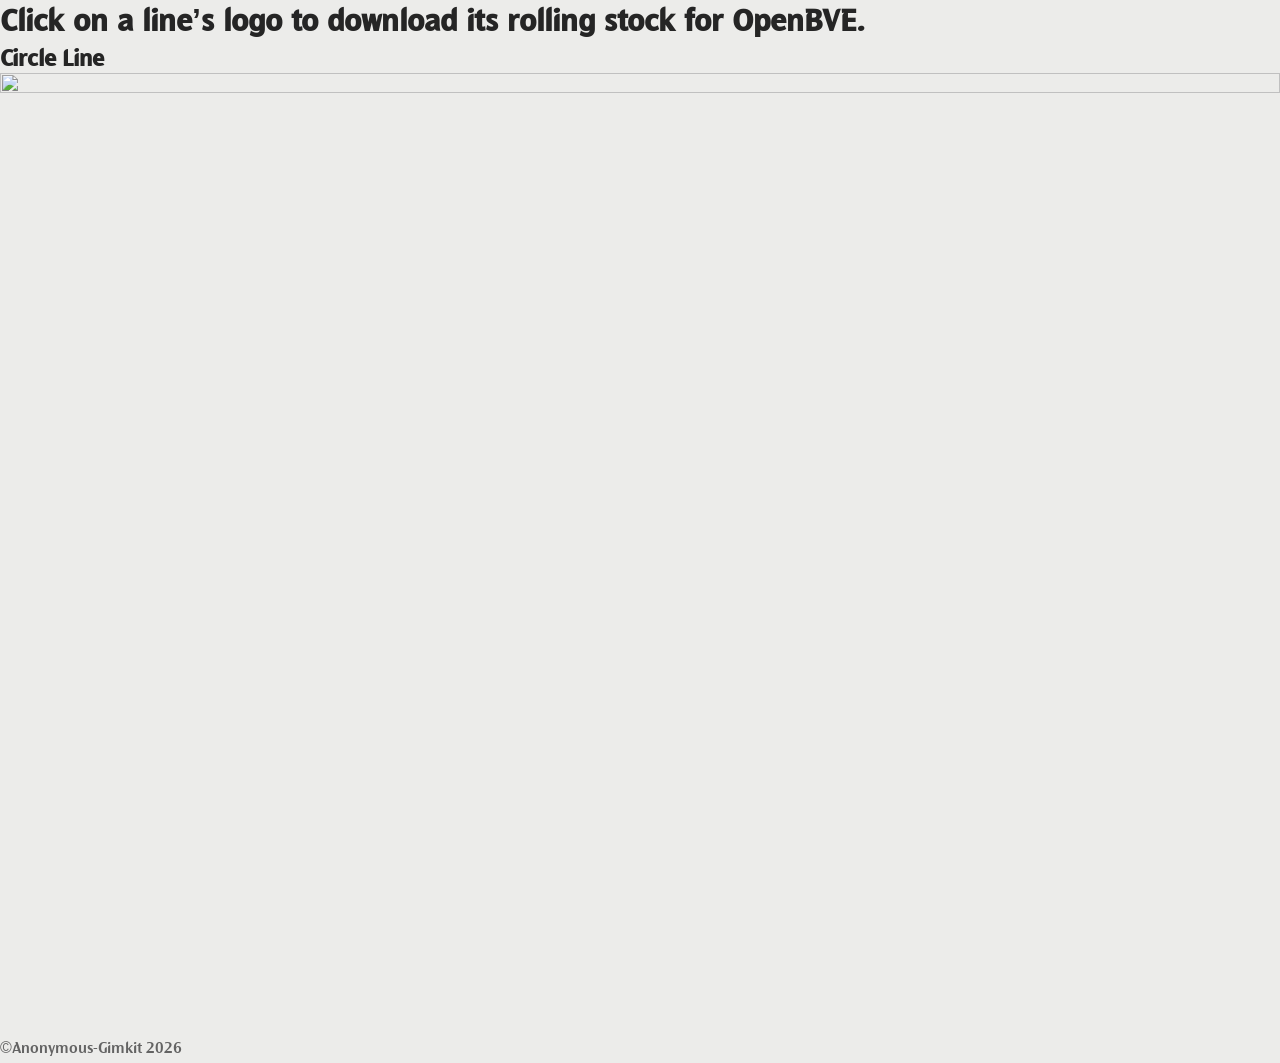
==== commit f6d4189a: "Updates" ====
--- a/index.html
+++ b/index.html
@@ -5,12 +5,7 @@
     <meta name="robots" content="nosnippet, nofollow, noarchive">
     <title>Singapore MRT Rolling Stock for OpenBVE</title>
     <link rel="icon" type="image/svg+xml" href="favicon-SGMRT.svg">
-    <link rel="stylesheet" href="css/style.css">
-    <link rel="stylesheet" href="css/style-mobNav.css">
-    <link rel="stylesheet" href="css/style-breakpoints.css">
-
-    <link rel="stylesheet" href="swiper-bundle.min.css">
-    <link rel="stylesheet" href="css/carousel.css">  
+    <link rel="stylesheet" href="css/style.css">  
   <style></style>
   </head>
   <body>
